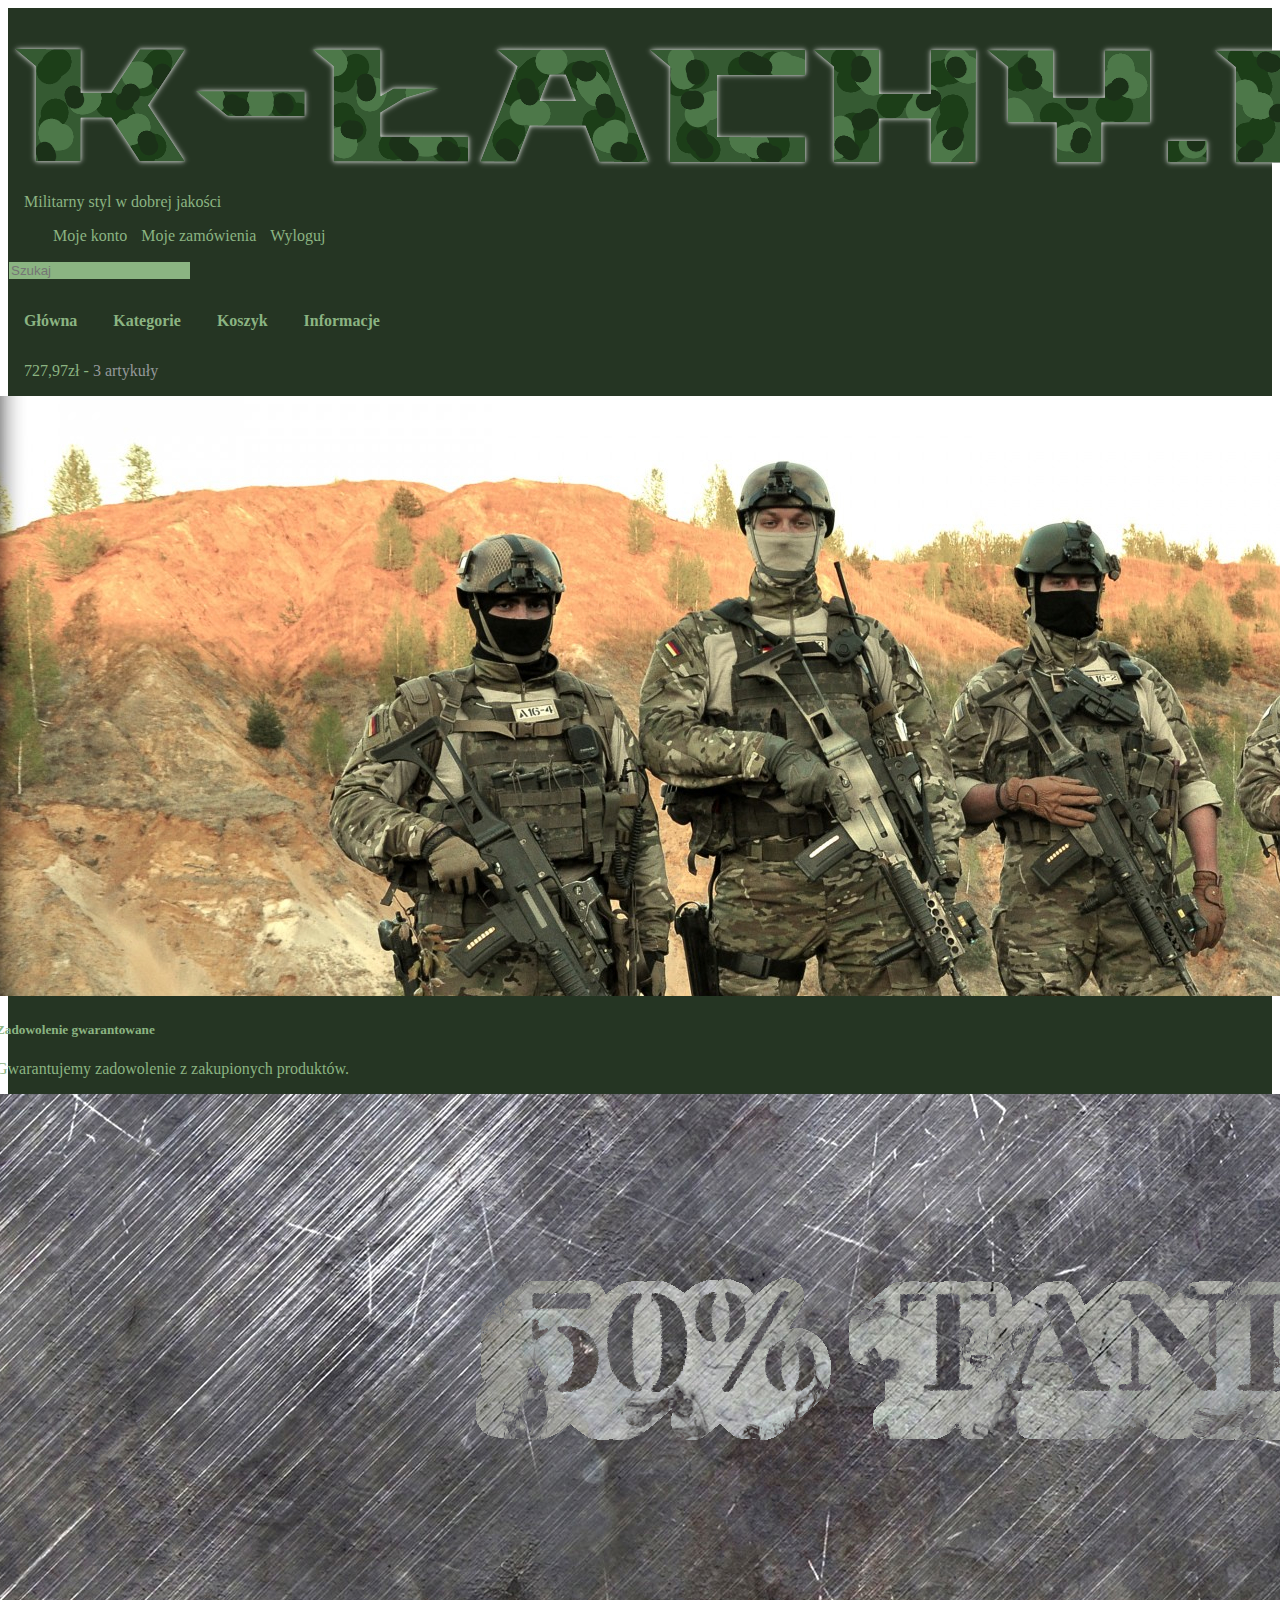
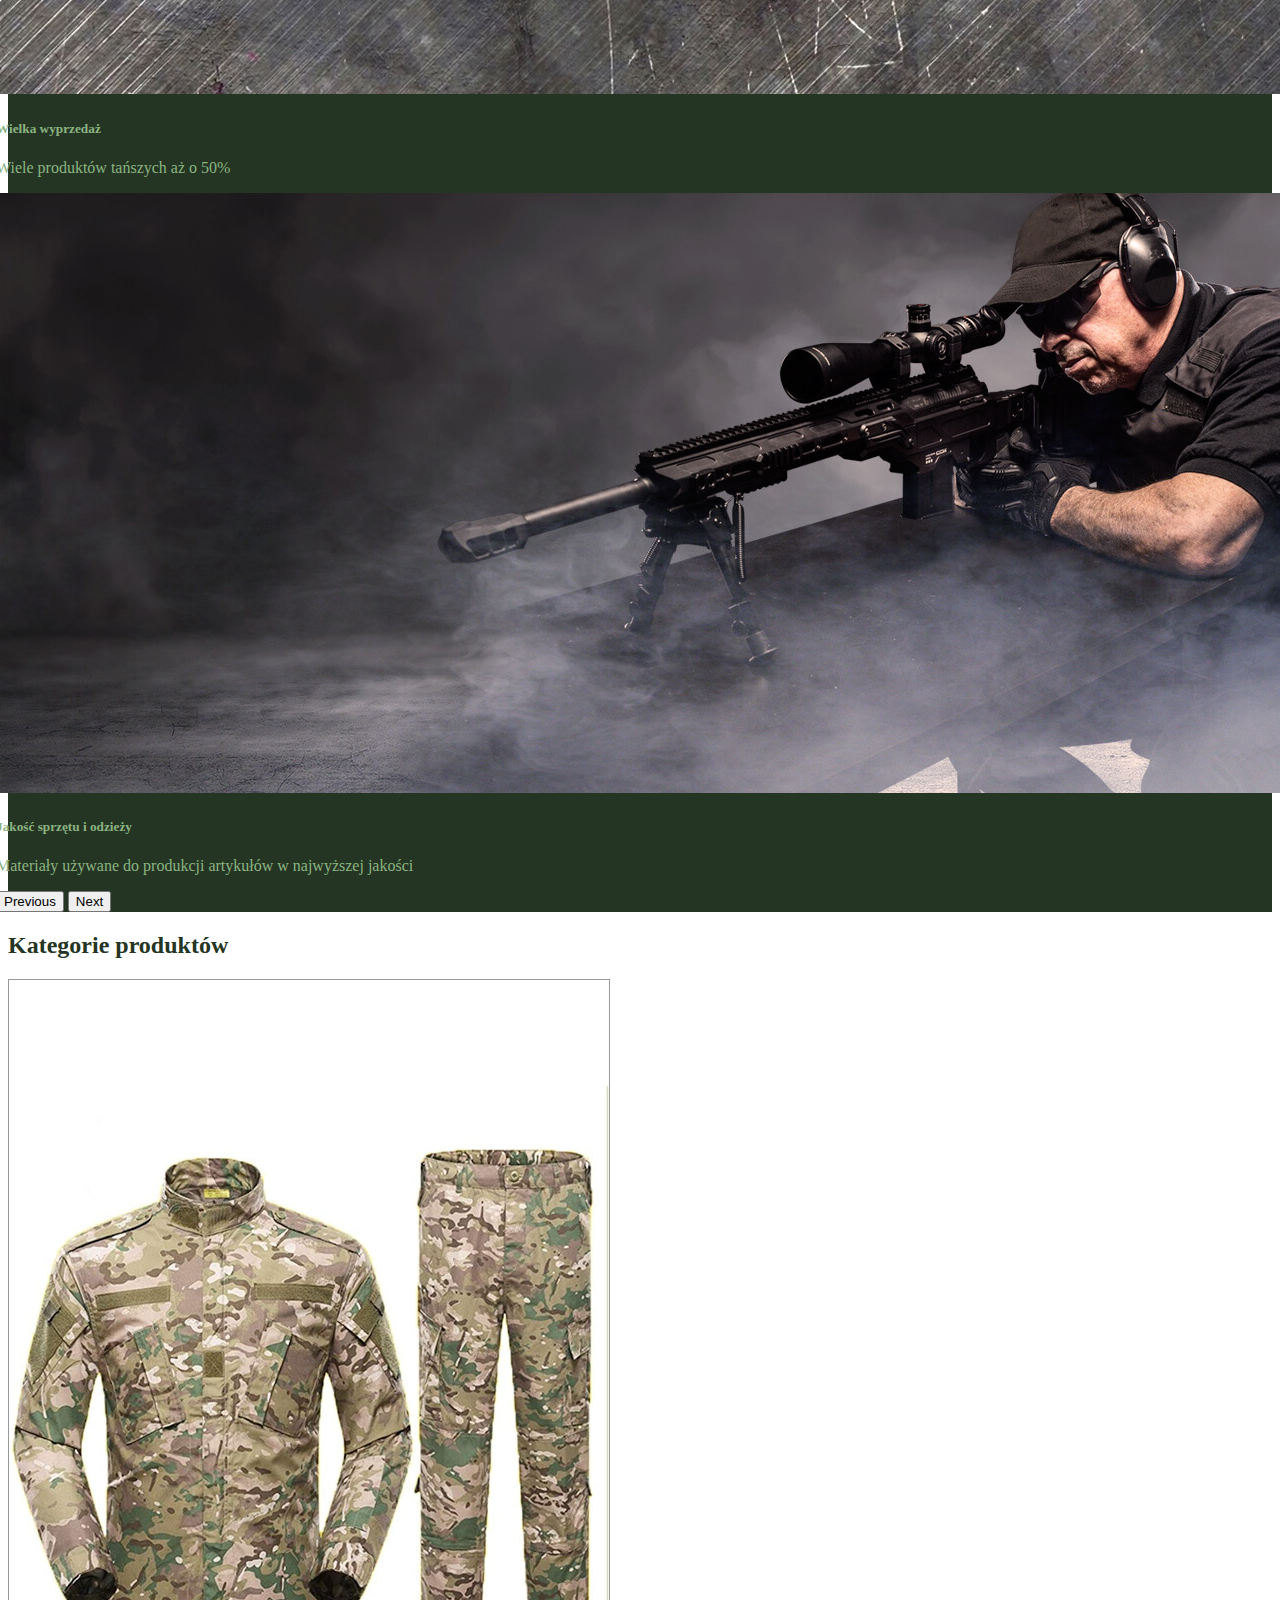
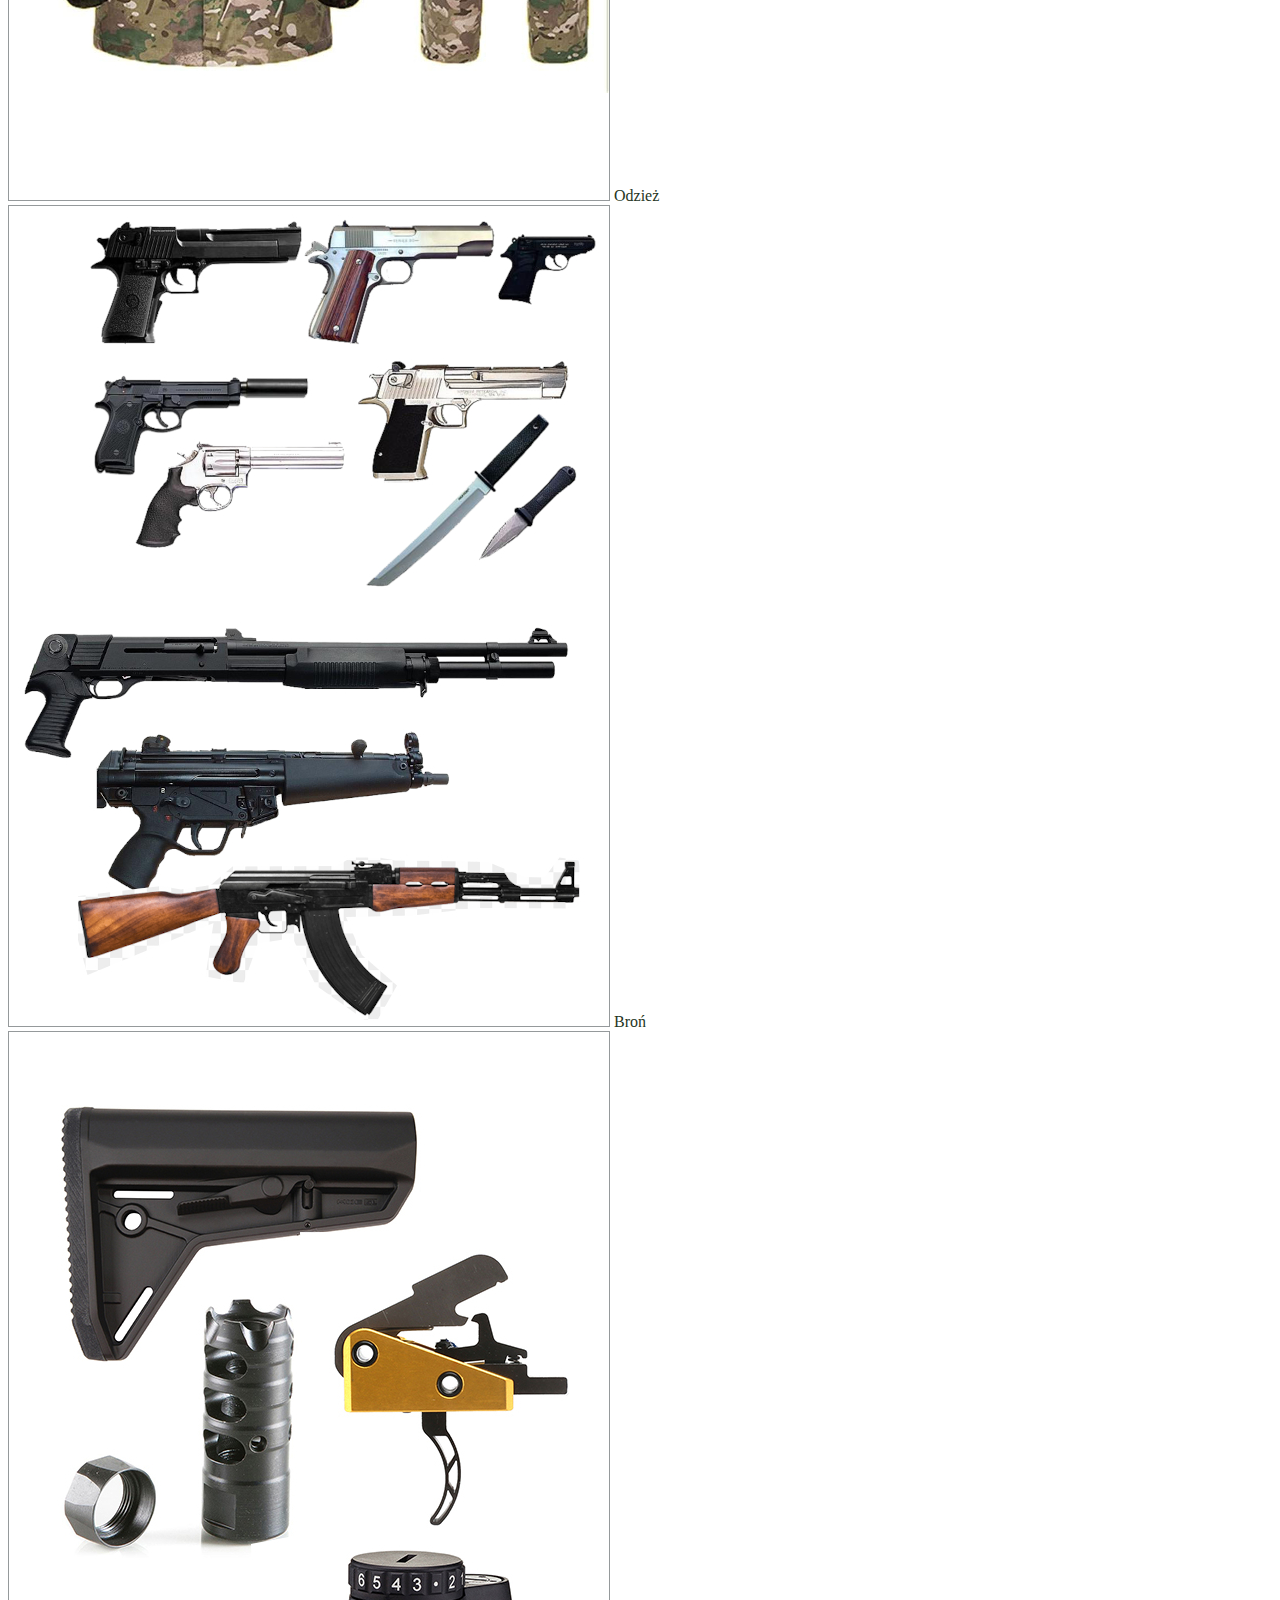
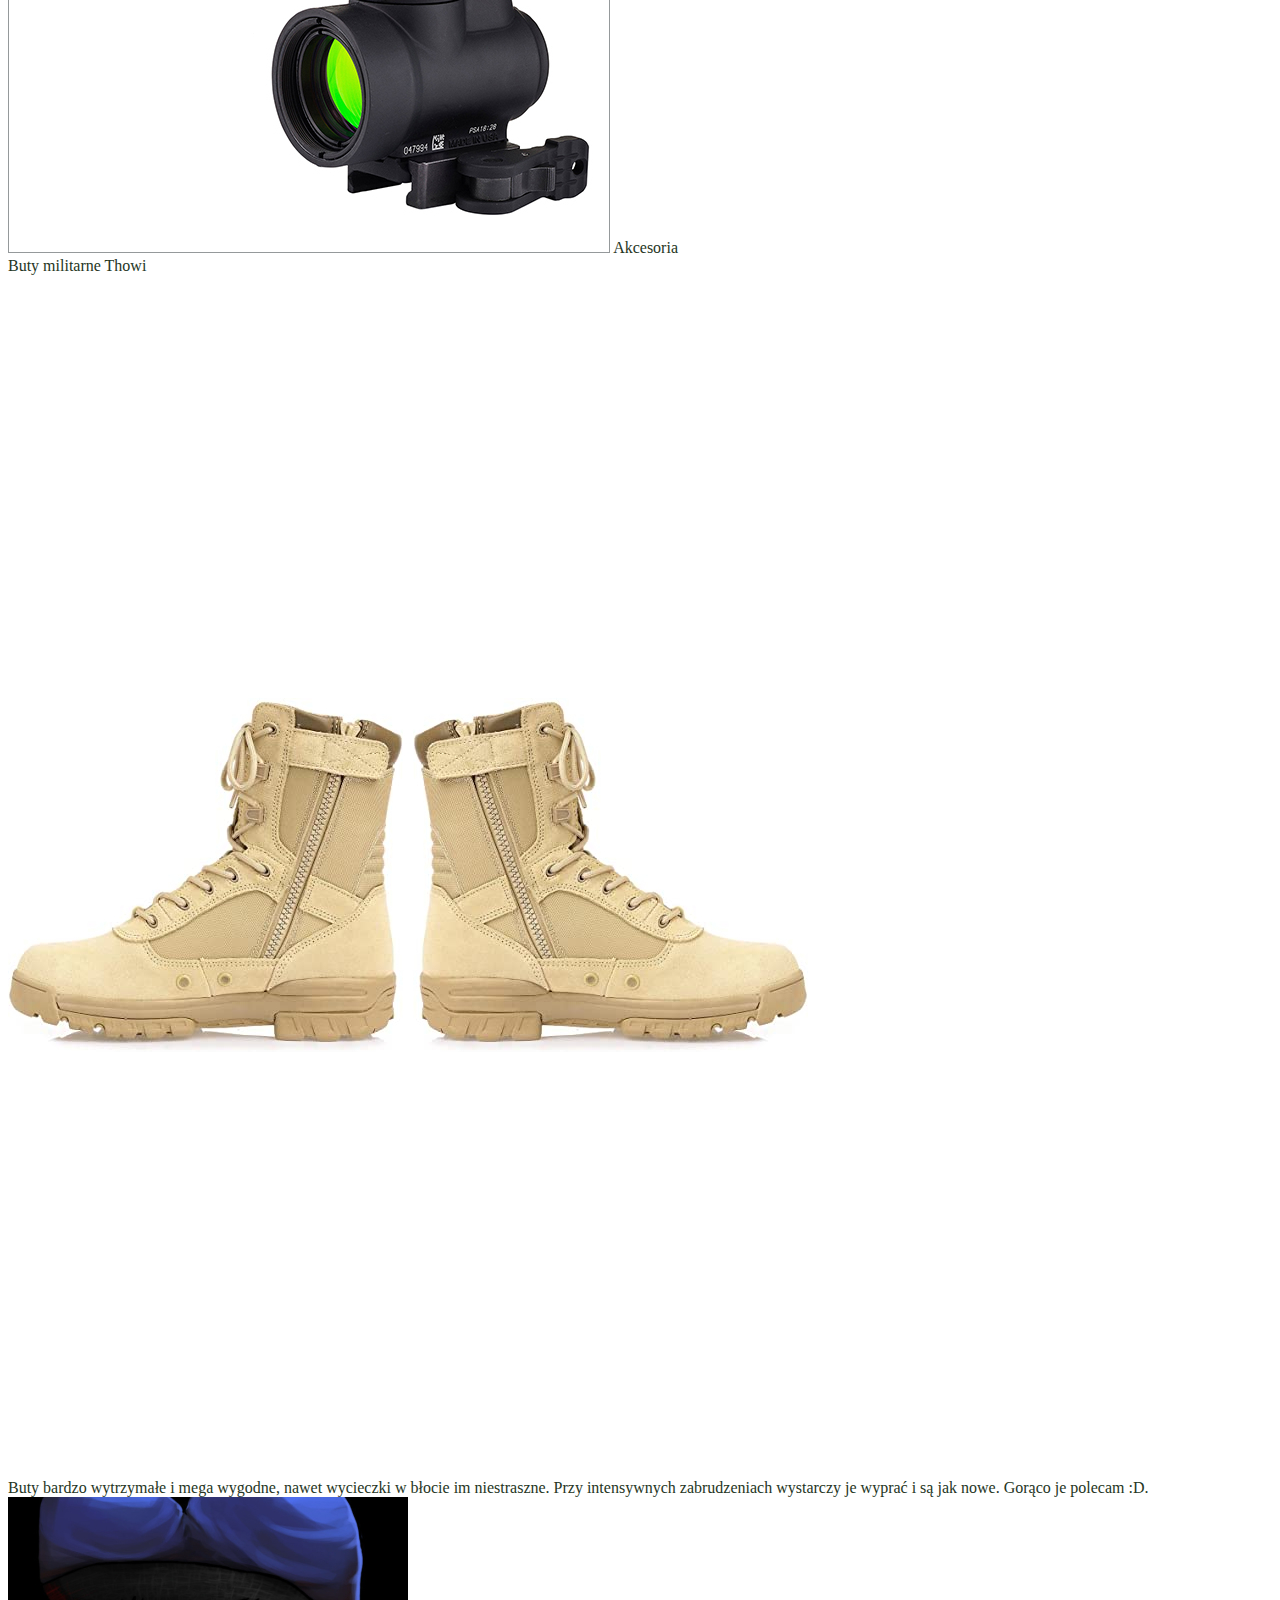
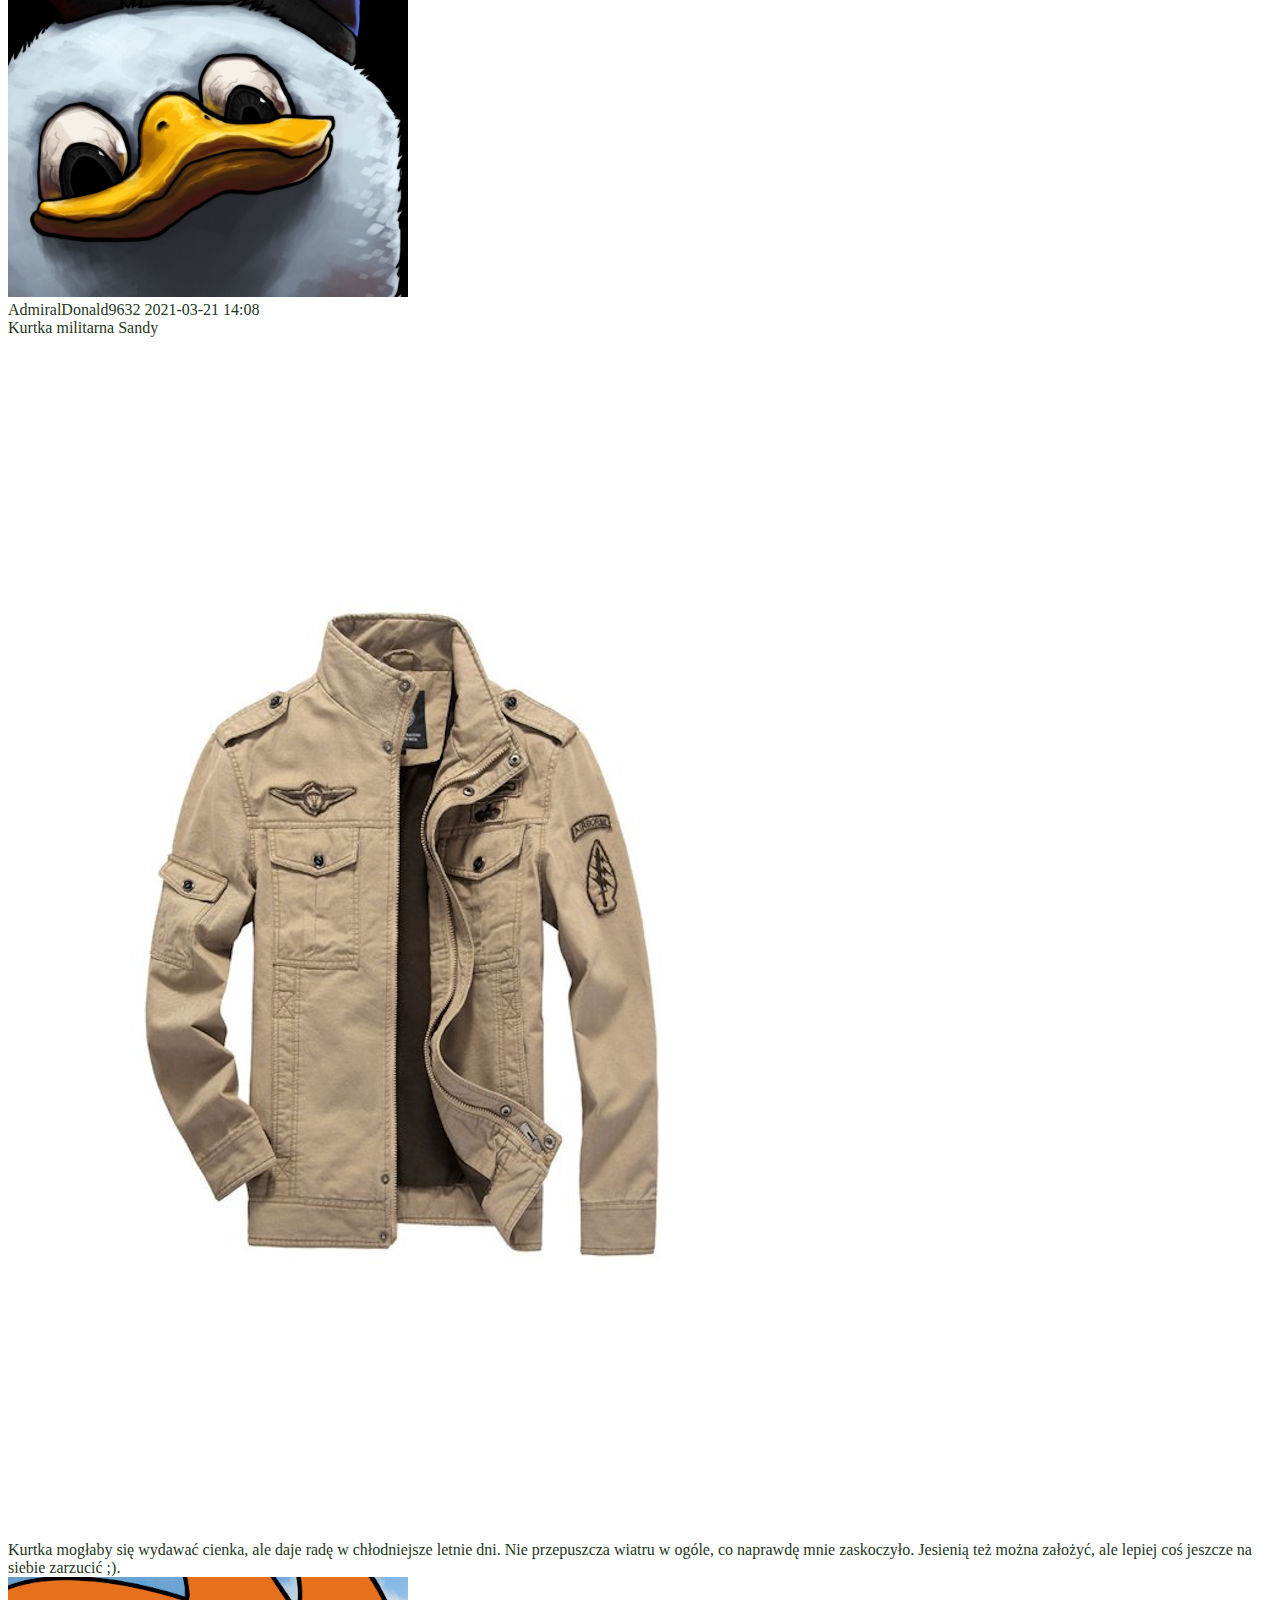
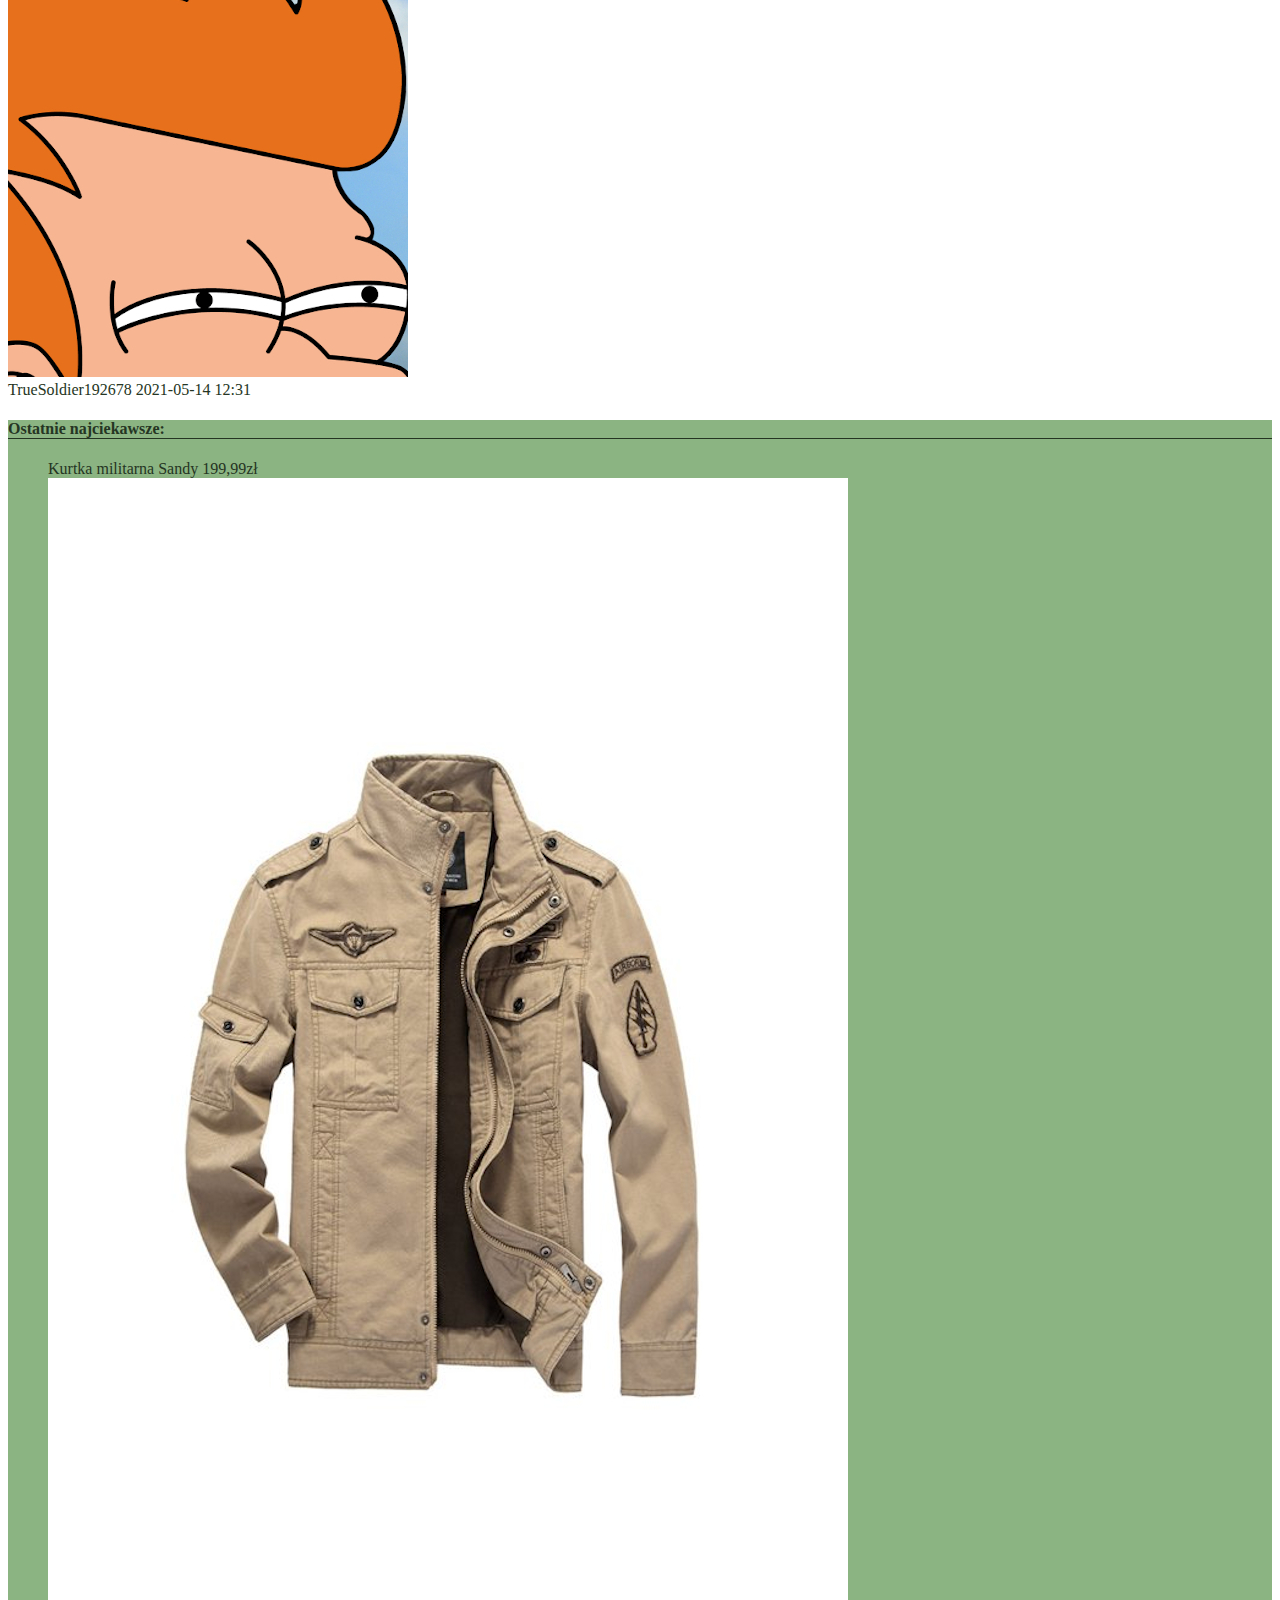
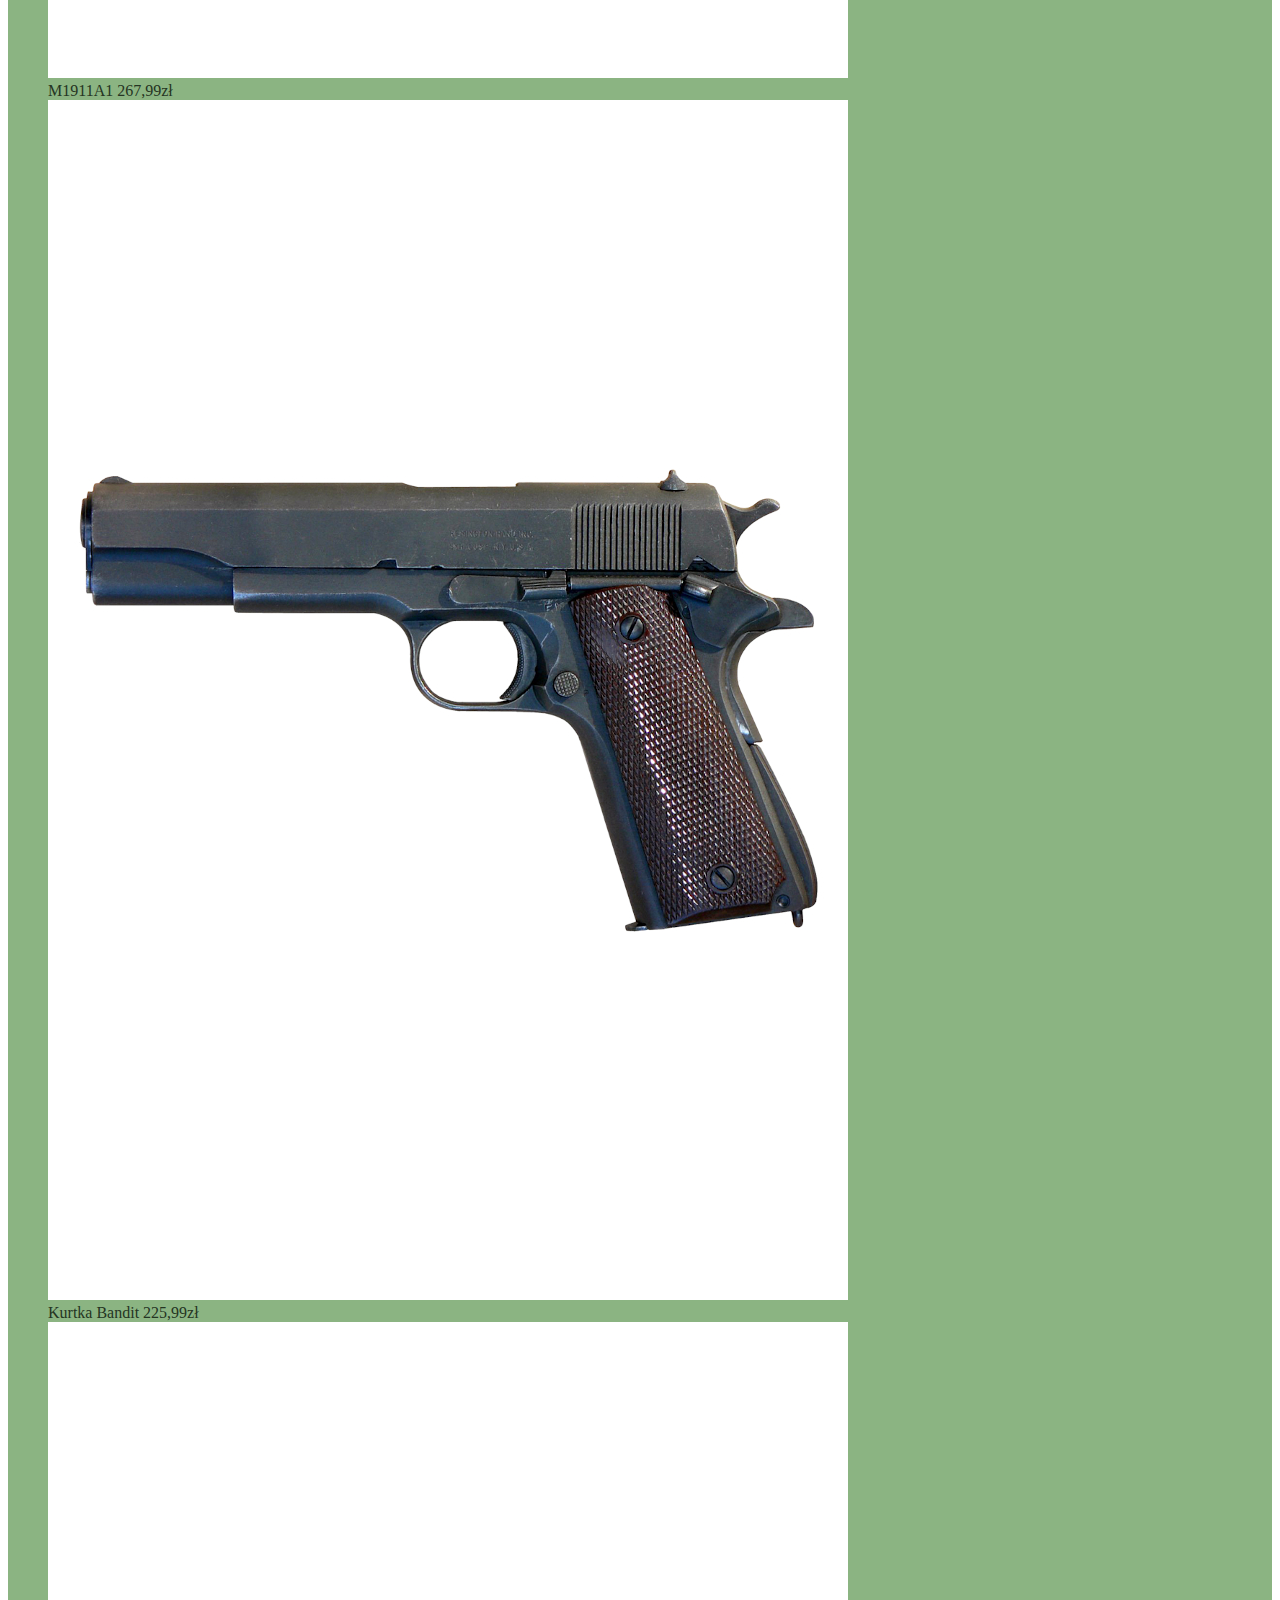
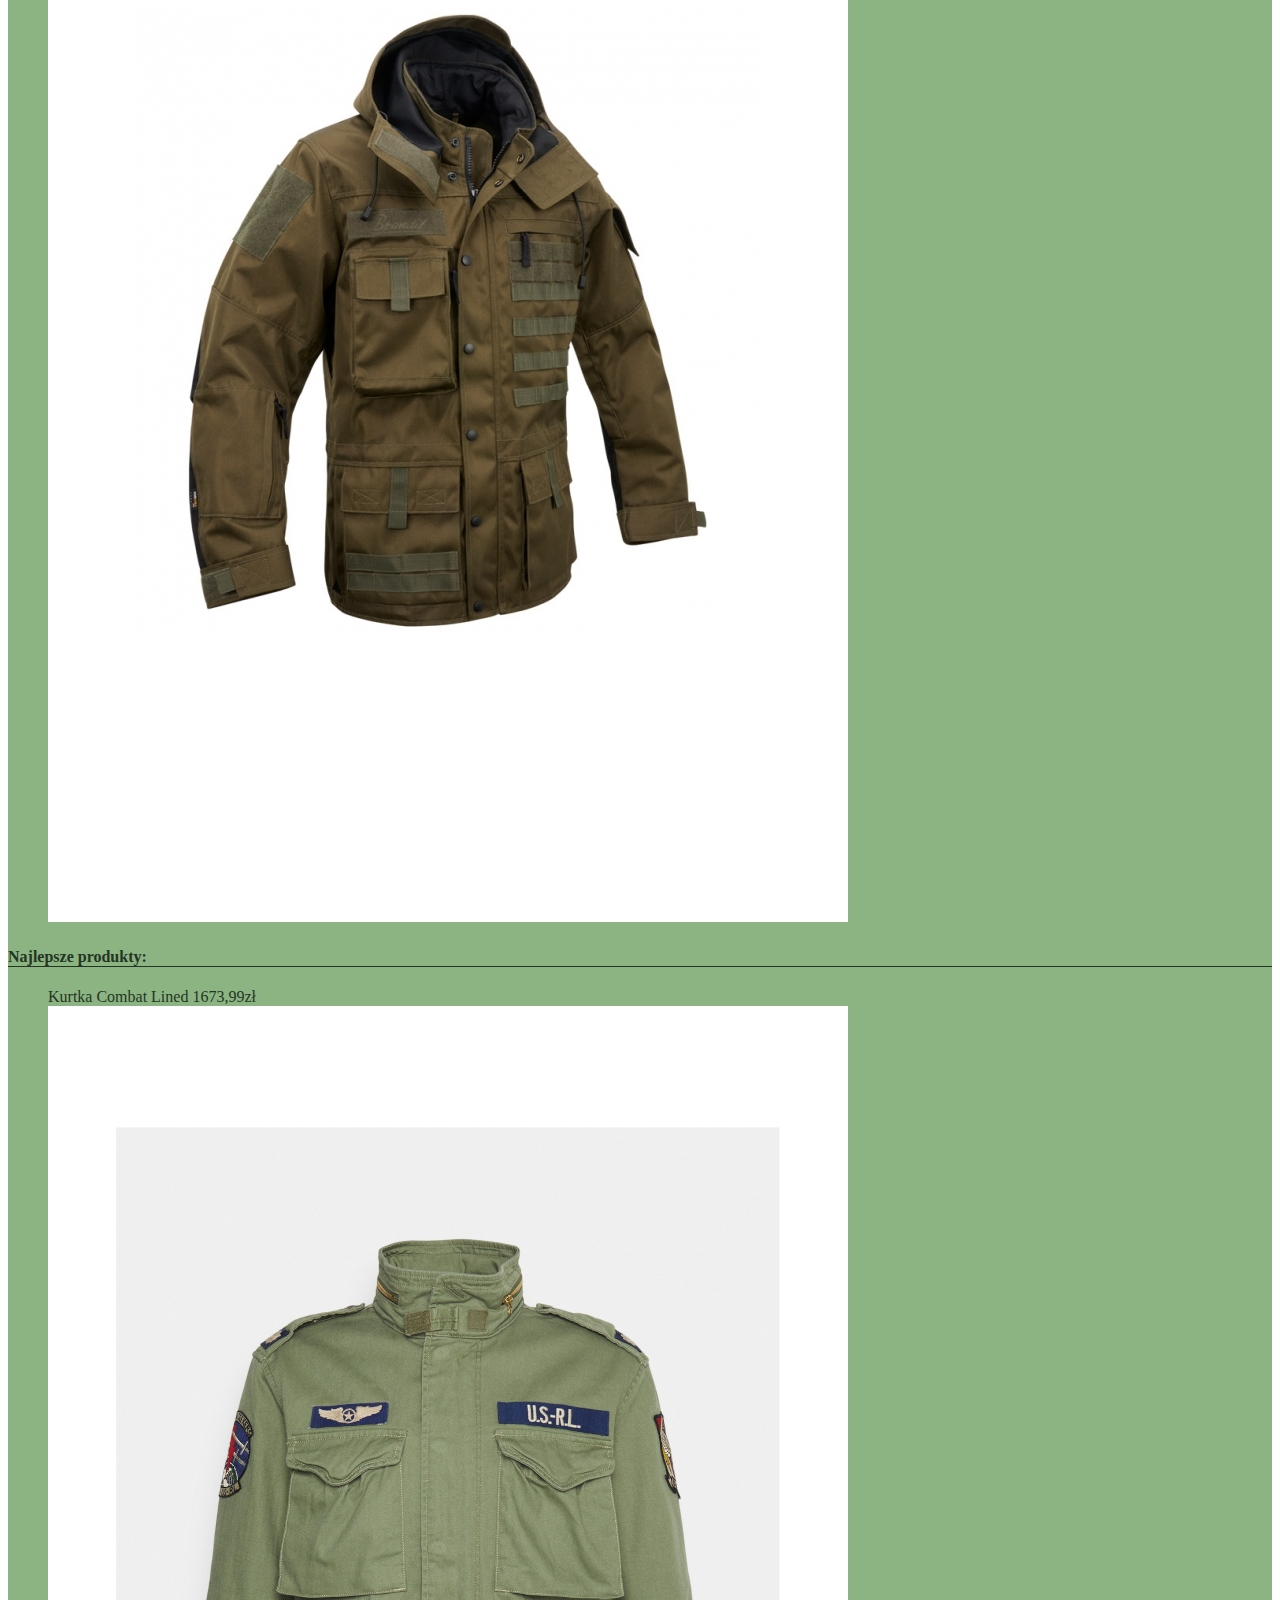
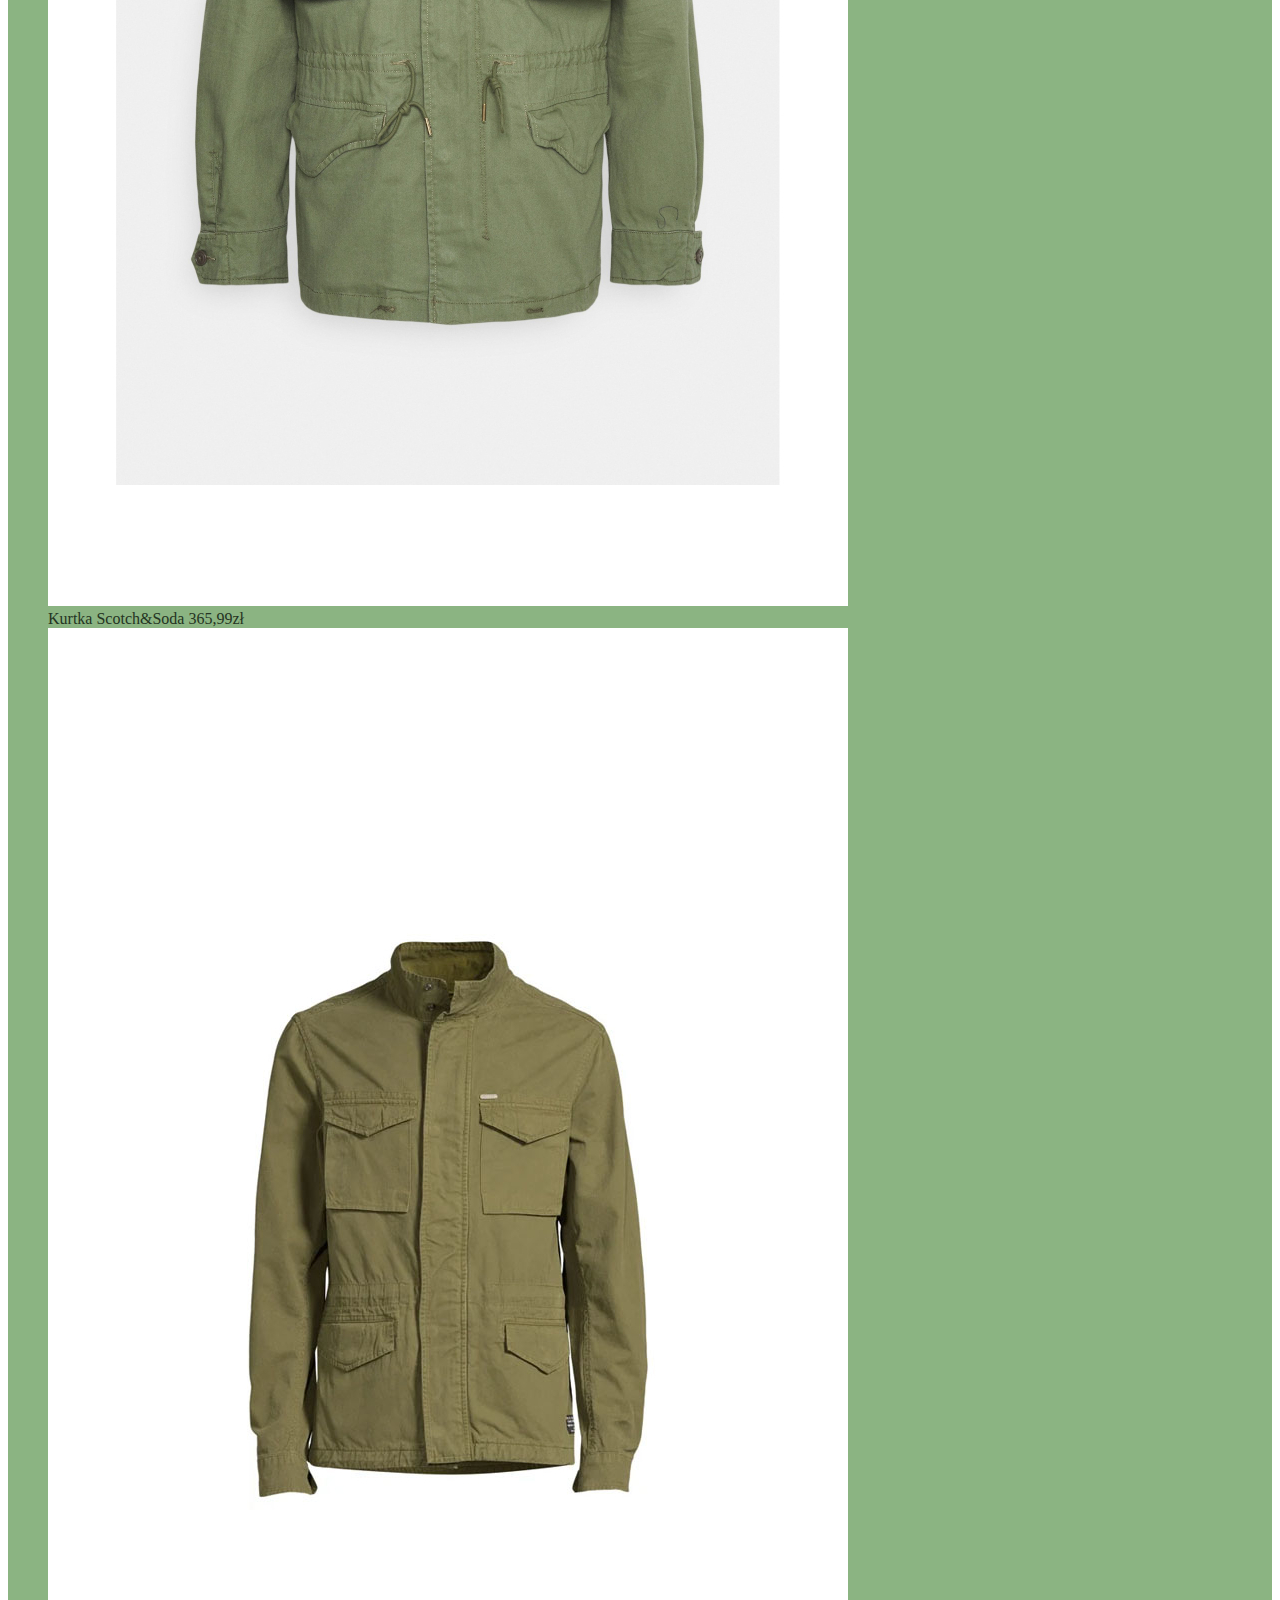
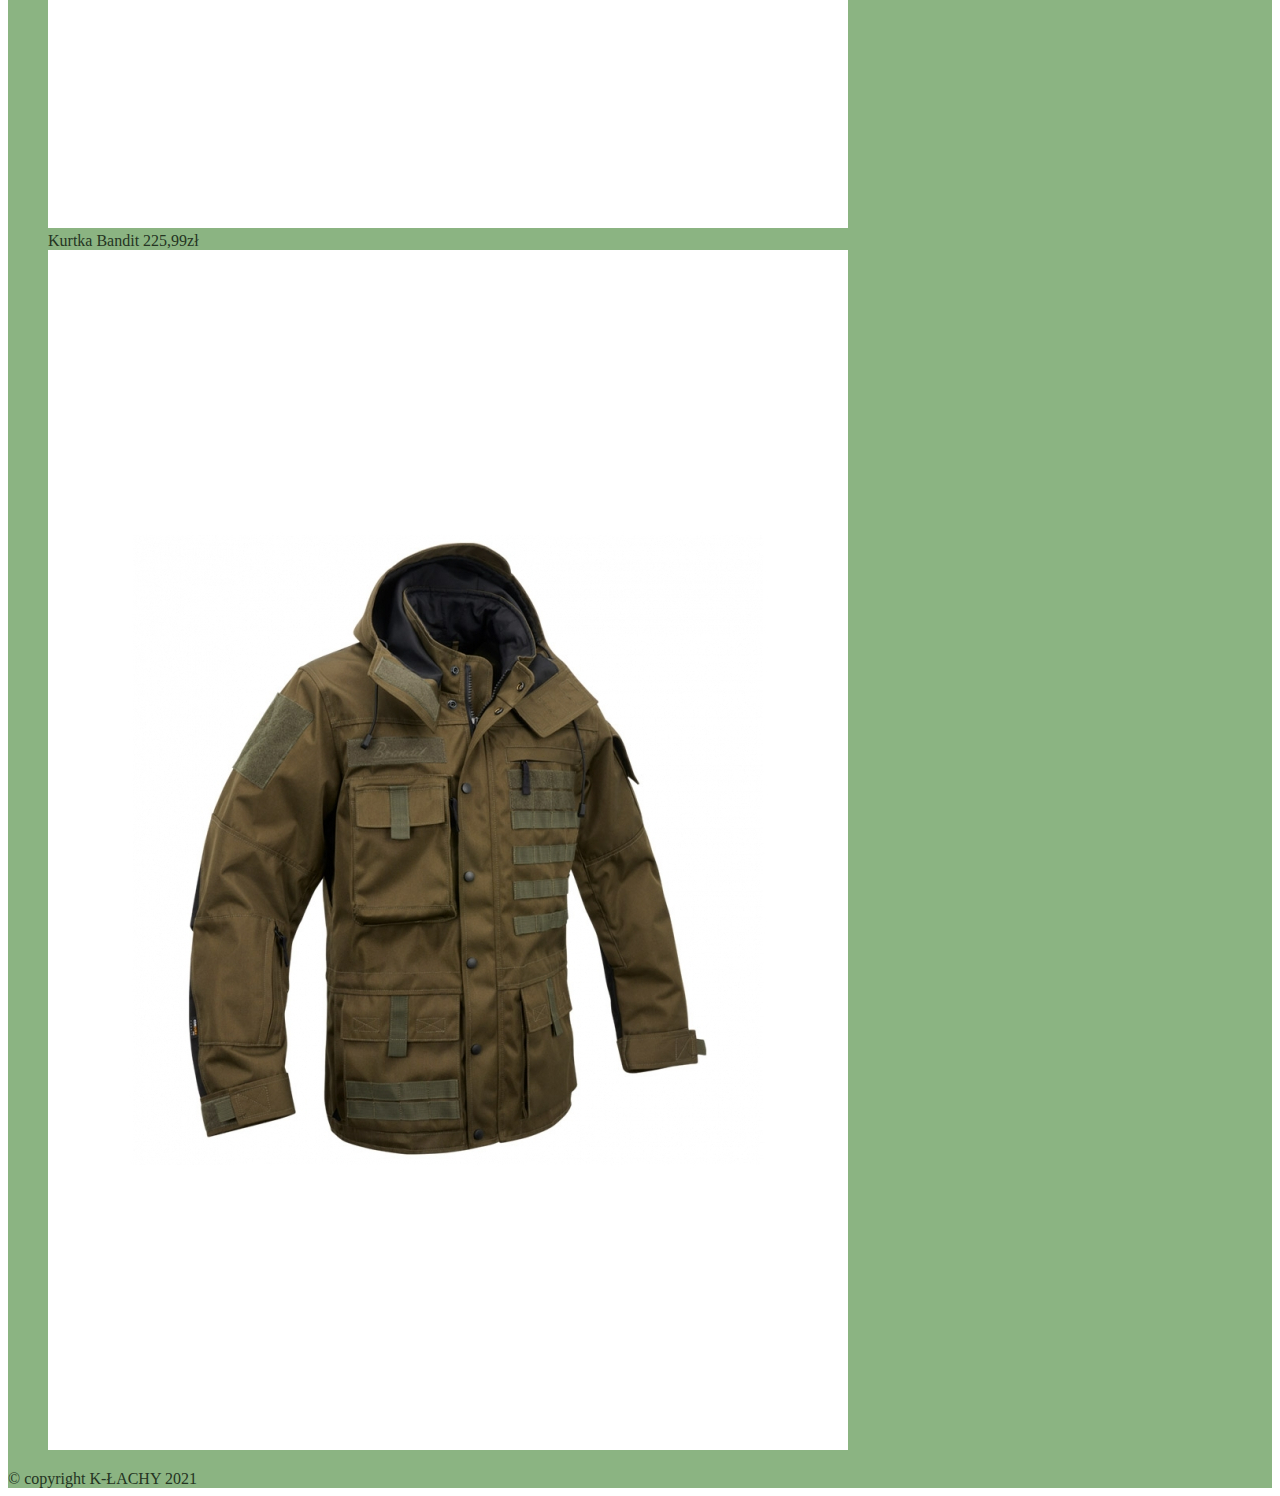
==== index.html @ 0ba8eea9 "Sklep internetowy" ====
<!DOCTYPE html>
<html lang="pl">
<head>
    <meta charset="UTF-8">
    <meta http-equiv="X-UA-Compatible" content="IE=edge">
    <meta name="viewport" content="width=device-width, initial-scale=1.0">
    <title>Strona Główna</title>
    <link href="https://cdn.jsdelivr.net/npm/bootstrap@5.1.3/dist/css/bootstrap.min.css" 
    rel="stylesheet" 
    integrity="sha384-1BmE4kWBq78iYhFldvKuhfTAU6auU8tT94WrHftjDbrCEXSU1oBoqyl2QvZ6jIW3" 
    crossorigin="anonymous">
    <link rel="stylesheet" href="style/style.css">
</head>
<body>
    <header class="container-fluid">
        <div class="row">
            <div class="col">
                <div class="container">
                    <div class="row">
                        <div class="col-lg-5 col-12">
                            <img class="img-fluid" src="media/logo.png" alt="logo">
                            <p class="slogan">Militarny styl w dobrej jakości</p>
                        </div>
                        <div class="col-lg-4 col-12 text-lg-end text-start">
                            <ul class="user-menu mt-2">
                                <li class="menu-item">Moje konto</li>
                                <li class="menu-item">Moje zamówienia</li>
                                <li class="menu-item">Wyloguj</li>
                            </ul>
                        </div>
                        <div class="col-lg-3 col-12"><input class="form-control searchInput" type="text" placeholder="Szukaj">
                        </div>
                    </div>
                    <div class="row mt-3">
                        <nav class="site-nav col-12 text-center text-lg-start col-lg-9">
                            <ul>
                                <li id="navOne" onmouseover="lightOne()" onmouseout="darkOne()"><a id="navBOne" href="index.html">Główna</a></li>
                                <li id="navTwo" onmouseover="lightTwo()" onmouseout="darkTwo()"><a id="navBTwo" href="category.html">Kategorie</a></li>
                                <li id="navThree" onmouseover="lightThree()" onmouseout="darkThree()"><a id="navBThree" href="cart.html">Koszyk</a></li>
                                <li id="navFour" onmouseover="lightFour()" onmouseout="darkFour()"><a id="navBFour" href="info.html">Informacje</a></li>
                            </ul>
                        </nav>
                        <div class="cart col-3 d-lg-flex d-none">
                            727,97zł - <span class="mx-lg-1">3 artykuły</span>
                        </div>
                    </div>
                </div>
            </div>
        </div>
        <div id="myCarousel" class="carousel slide" data-bs-ride="carousel">
            <div class="carousel-inner">
              <div class="carousel-item active">
                <img src="media/iimageo1.jpg" class="d-block w-100" alt="Cimage01">
                <div class="carousel-caption d-none d-md-block">
                    <h5>Zadowolenie gwarantowane</h5>
                    <p>Gwarantujemy zadowolenie z zakupionych produktów.</p>
                  </div>
              </div>
              <div class="carousel-item">
                <img src="media/iimaget1.jpg" class="d-block w-100" alt="Cimage02">
                <div class="carousel-caption d-none d-md-block">
                    <h5>Wielka wyprzedaż</h5>
                    <p>Wiele produktów tańszych aż o 50%</p>
                  </div>
              </div>
              <div class="carousel-item">
                <img src="media/iimagec1.jpg" class="d-block w-100" alt="Cimage03">
                <div class="carousel-caption d-none d-md-block">
                    <h5>Jakość sprzętu i odzieży</h5>
                    <p>Materiały używane do produkcji artykułów w najwyższej jakości</p>
                  </div>
              </div>
            </div>
            <button class="carousel-control-prev" type="button" data-bs-target="#myCarousel" data-bs-slide="prev">
              <span class="carousel-control-prev-icon" aria-hidden="true"></span>
              <span class="visually-hidden">Previous</span>
            </button>
            <button class="carousel-control-next" type="button" data-bs-target="#myCarousel" data-bs-slide="next">
              <span class="carousel-control-next-icon" aria-hidden="true"></span>
              <span class="visually-hidden">Next</span>
            </button>
          </div>
    </header>
    <main class="container">
        <div class="row my-5">
            <div class="col-12 text-center">
                <h2>Kategorie produktów</h2>
            </div>
        </div>
        <div class="row gx-5">
            <div class="col-4 p-lg-5 p-2">
                <a href="category.html">
                <img class="img-fluid catgry" src="media/categorya1.jpg" alt="catImg1">
                <span class="category-name d-block text-center my-3 fw-bold">Odzież</span>
            </a>
            </div>
            <div class="col-4 p-lg-5 p-2">
                <a href="category.html">
                <img class="img-fluid catgry" src="media/categoryb1.jpg" alt="catImg2">
                <span class="category-name d-block text-center my-3 fw-bold">Broń</span>
            </a>
            </div>
            <div class="col-4 p-lg-5 p-2">
                <a href="category.html">
                <img class="img-fluid catgry" src="media/categoryc1.jpg" alt="catImg3">
                <span class="category-name d-block text-center my-3 fw-bold">Akcesoria</span>
            </a>
            </div>
        </div>
        <div class="row reviews mt-3">
            <div class="col-lg-6 p-lg-5 p-3 col-12">
                <div class="row p-3">
                    <div class="col-lg-10 col-9 pt-lg-0 pt-5">
                        <span class="product-name fw-bold">
                            Buty militarne Thowi
                        </span>
                    </div>
                    <div class="col-lg-2 col-3">
                        <img src="media/product-imagec1.jpg" alt="proImg1" class="img-fluid">
                    </div>
                </div>
                <div class="row">
                    <div class="col">
                        Buty bardzo wytrzymałe i mega wygodne, nawet wycieczki w błocie im niestraszne. Przy intensywnych zabrudzeniach wystarczy je wyprać i są jak nowe. Gorąco je polecam :D.
                    </div>
                </div>
                <div class="row mt-3">
                    <div class="col-2">
                        <img src="media/avatara.jpg" alt="AvImg1" class="img-fluid">
                    </div>
                    <div class="col-10">
                        <span class="customer-name fw-bold d-block">
                            AdmiralDonald9632
                        </span>
                        <span class="order-date d-block small">2021-03-21 14:08</span>
                    </div>
                </div>
            </div>
            <div class="col-lg-6 p-lg-5 p-3 col-12">
                <div class="row p-3">
                    <div class="col-lg-10 col-9 pt-lg-0 pt-5">
                        <span class="product-name fw-bold">
                            Kurtka militarna Sandy
                        </span>
                    </div>
                    <div class="col-lg-2 col-3">
                        <img src="media/product-imagec2.jpg" alt="proImg3" class="img-fluid">
                    </div>
                </div>
                <div class="row">
                    <div class="col">
                        Kurtka mogłaby się wydawać cienka, ale daje radę w chłodniejsze letnie dni. Nie przepuszcza wiatru w ogóle, co naprawdę mnie zaskoczyło. Jesienią też można założyć, ale lepiej coś jeszcze na siebie zarzucić ;).
                    </div>
                </div>
                <div class="row mt-3">
                    <div class="col-2">
                        <img src="media/avatarb.jpg" alt="AvImg2" class="img-fluid">
                    </div>
                    <div class="col-10">
                        <span class="customer-name fw-bold d-block">
                            TrueSoldier192678
                        </span>
                        <span class="order-date d-block small">2021-05-14 12:31</span>
                    </div>
                </div>
            </div>
        </div>
    </main>
    <footer class="container-fluid">
        <div class="row">
            <div class="col">
                <div class="container mt-5">
                    <div class="row">
                        <div class="col-lg-6 col-12 footer-info">
                            <h4 class="pb-3 gline text-lg-start text-center">Ostatnie najciekawsze:</h4>
                            <ul>
                                <li>
                                    <a href="product.html">
                                        <div class="row my-3">
                                            <div class="col-10">
                                                <span class="mx-2 product-name d-block fw-bold pt-lg-5">Kurtka militarna Sandy</span>
                                                <span class="mx-2 product-price d-block text-end">199,99zł</span>
                                            </div>
                                            <div class="col-2">
                                                <img class="img-fluid" src="media/product-imagec2.jpg" alt="proImg4">
                                            </div>
                                        </div>
                                    </a>
                                </li>
                                <li>
                                    <a href="product.html">
                                        <div class="row my-3">
                                            <div class="col-10">
                                                <span class="mx-2 product-name d-block fw-bold pt-lg-5">M1911A1</span>
                                                <span class="mx-2 product-price d-block text-end">267,99zł</span>
                                            </div>
                                            <div class="col-2">
                                                <img class="img-fluid" src="media/product-image3.jpg" alt="proImg5">
                                            </div>
                                        </div>
                                    </a>
                                </li>
                                <li>
                                    <a href="product.html">
                                        <div class="row my-3">
                                            <div class="col-10">
                                                <span class="mx-2 product-name d-block fw-bold pt-lg-5">Kurtka Bandit</span>
                                                <span class="mx-2 product-price d-block text-end">225,99zł</span>
                                            </div>
                                            <div class="col-2">
                                                <img class="img-fluid" src="media/product-imagec3.jpg" alt="proImg6">
                                            </div>
                                        </div>
                                    </a>
                                </li>
                            </ul>
                        </div>
                        <div class="col-lg-6 col-12 footer-info">
                            <h4 class="pb-3 gline text-lg-start text-center">Najlepsze produkty:</h4>
                            <ul>
                                <li>
                                    <a href="product.html">
                                        <div class="row my-3">
                                            <div class="col-10">
                                                <span class="mx-2 product-name d-block fw-bold pt-lg-5">Kurtka Combat Lined</span>
                                                <span class="mx-2 product-price d-block text-end">1673,99zł</span>
                                            </div>
                                            <div class="col-2">
                                                <img class="img-fluid" src="media/product-imagec5.jpg" alt="proImg7">
                                            </div>
                                        </div>
                                    </a>
                                </li>
                                <li>
                                    <a href="product.html">
                                        <div class="row my-3">
                                            <div class="col-10">
                                                <span class="mx-2 product-name d-block fw-bold pt-lg-5">Kurtka Scotch&amp;Soda</span>
                                                <span class="mx-2 product-price d-block text-end">365,99zł</span>
                                            </div>
                                            <div class="col-2">
                                                <img class="img-fluid" src="media/product-imagec6.jpg" alt="proImg8">
                                            </div>
                                        </div>
                                    </a>
                                </li>
                                <li>
                                    <a href="product.html">
                                        <div class="row my-3">
                                            <div class="col-10">
                                                <span class="mx-2 product-name d-block fw-bold pt-lg-5">Kurtka Bandit</span>
                                                <span class="mx-2 product-price d-block text-end">225,99zł</span>
                                            </div>
                                            <div class="col-2">
                                                <img class="img-fluid" src="media/product-imagec3.jpg" alt="proImg9">
                                            </div>
                                        </div>
                                    </a>
                                </li>
                            </ul>
                        </div>
                    </div>
                    <div class="row mt-5 text-center mb-3">
                        <div class="col-12">
                            &copy; copyright K-ŁACHY 2021
                        </div>
                        
                    </div>
                </div>
            </div>
        </div>
    </footer>
    <script src="https://cdn.jsdelivr.net/npm/bootstrap@5.1.3/dist/js/bootstrap.bundle.min.js" 
    integrity="sha384-ka7Sk0Gln4gmtz2MlQnikT1wXgYsOg+OMhuP+IlRH9sENBO0LRn5q+8nbTov4+1p" 
    crossorigin="anonymous">
    </script>
    <script>
        function lightOne() {
            document.getElementById('navBOne').style.color = "#253523";
        }
        function lightTwo() {
            document.getElementById('navBTwo').style.color = "#253523";
        }
        function lightThree() {
            document.getElementById('navBThree').style.color = "#253523";
        }
        function lightFour() {
            document.getElementById('navBFour').style.color = "#253523";
        }
         function darkOne() {
            document.getElementById('navBOne').style.color = "#8bb482";
        }
        function darkTwo() {
            document.getElementById('navBTwo').style.color = "#8bb482";
        }
        function darkThree() {
            document.getElementById('navBThree').style.color = "#8bb482";
        }
        function darkFour() {
            document.getElementById('navBFour').style.color = "#8bb482";
        }
    </script>
</body>
</html>
---- style/style.css ----
:root {
    --light-green: #8bb482;
    --dark-green: #253523;
    --item-grey: #95999b;
}
body {
    color:var(--dark-green);
}

p.slogan {
    padding-left: 1em;
}

input.searchInput {
    background-color: var(--light-green);
    border: 1px solid var(--dark-green);
    color: var(--dark-green);
}

a, a:hover, a:active {
    text-decoration: none;
    color: var(--dark-green);
}

.menu-item {
    cursor: pointer;
}

header {
    background-color: var(--dark-green);
    color: var(--light-green);
    padding-top: 2em;
}

header.container-fluid > .row .col-3 img {
    height: 70px;
    width: 500px;
}

ul.user-menu {
    list-style-type: none;
}

ul.user-menu > li {
    display: inline-block;
    padding: 0 5px;
}

nav {
    font-weight: 600;
}

nav.site-nav > ul {
    list-style-type: none;
    padding-left: 0;
    margin-bottom: 0;
}

nav.site-nav > ul > li {
    display: inline-block;
    padding: 1em;
}

nav.site-nav > ul > li > a {
    color: var(--light-green);
}

nav.site-nav > ul > li:hover {
    background-color: var(--light-green);
    color: var(--dark-green);
}

.cart {
    padding: 1em;
}

.cart > span {
    color: var(--item-grey);
}

div#myCarousel {
    margin-left: calc(-1 * var(--bs-gutter-x,.75rem));
    margin-right: calc(-1 * var(--bs-gutter-x,.75rem));
}

div.breadcrumbs {
    font-size: 0.8em;
    color: var(--dark-green);
}

.product-tile {
    border: 1px solid transparent;
    padding-top: calc(var(--bs-gutter-x) * .5);
    padding-bottom: calc(var(--bs-gutter-x) * .5);
}

.product-tile:hover {
    border: 1px solid var(--light-green);
}

main h2.product-name {
    font-size: 1.5em;
}

div#sidebar-cart ul {
    list-style-type: none;
    padding-left: 0;
}

div.mobile-cart {
    position: fixed;
    bottom: 15px;
    right: 10px;
}
div.mobile-cart > a > img {
    width: 92px;
}

img.catgry {
    border: 1px solid #95999b;
}

div.product-full-dsc > div:first-of-type ul {
    list-style-type: none;
    padding-left: 0;
}
div.product-full-dsc > div:first-of-type ul li {
    padding: 1em;
}
footer {
    background-color: var(--light-green);
}
div.footer-info > ul {
    list-style-type: none;
}
.btn-dark {
    background-color: var(--dark-green);
    border-color: var(--dark-green);
}
.btn-dark:hover {
    background-color: #131d11;
    border-color: #131d11;
}
.btn-danger {
    background-color: #7c222b;
    border-color: #6a1c24;
}
.btn-danger:hover {
    background-color: #5f1920;
    border-color: #3d1015;
}
.btn-success {
    background-color: var(--light-green);
    border-color: var(--light-green);
    color: #000;
}
.btn-success:hover {
    background-color: #75976d;
    border-color: #75976d;
    color: #000;
}
.product-name {
    white-space: nowrap;
    overflow: hidden;
}
.gline {
    border-bottom: 1px solid var(--dark-green);
}
.cart-item {
    padding: 1em 0;
    background-color: rgba(37, 53, 35,0.2);
}

.main-info {
    min-height: 567px;
}
@media screen and (max-width: 800px) {
    nav.site-nav > ul > li {
        display: block;
    }
}
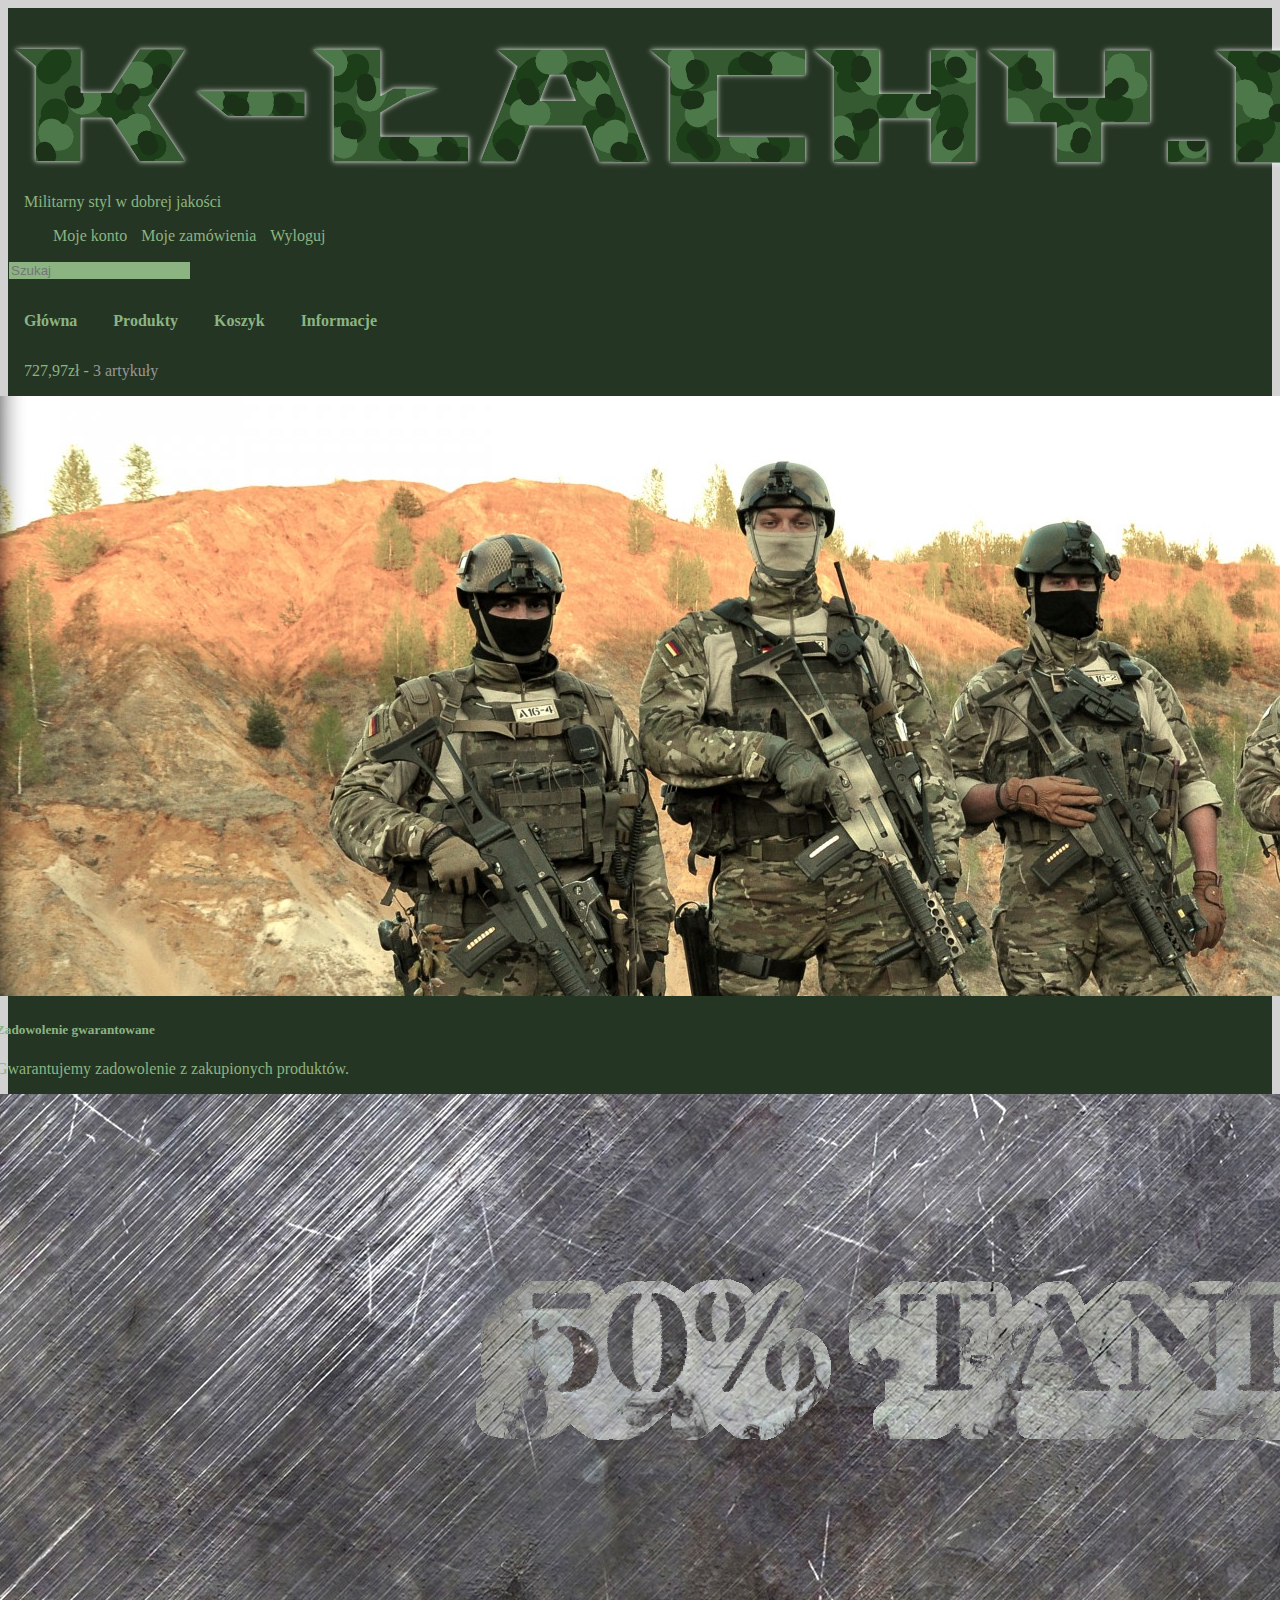
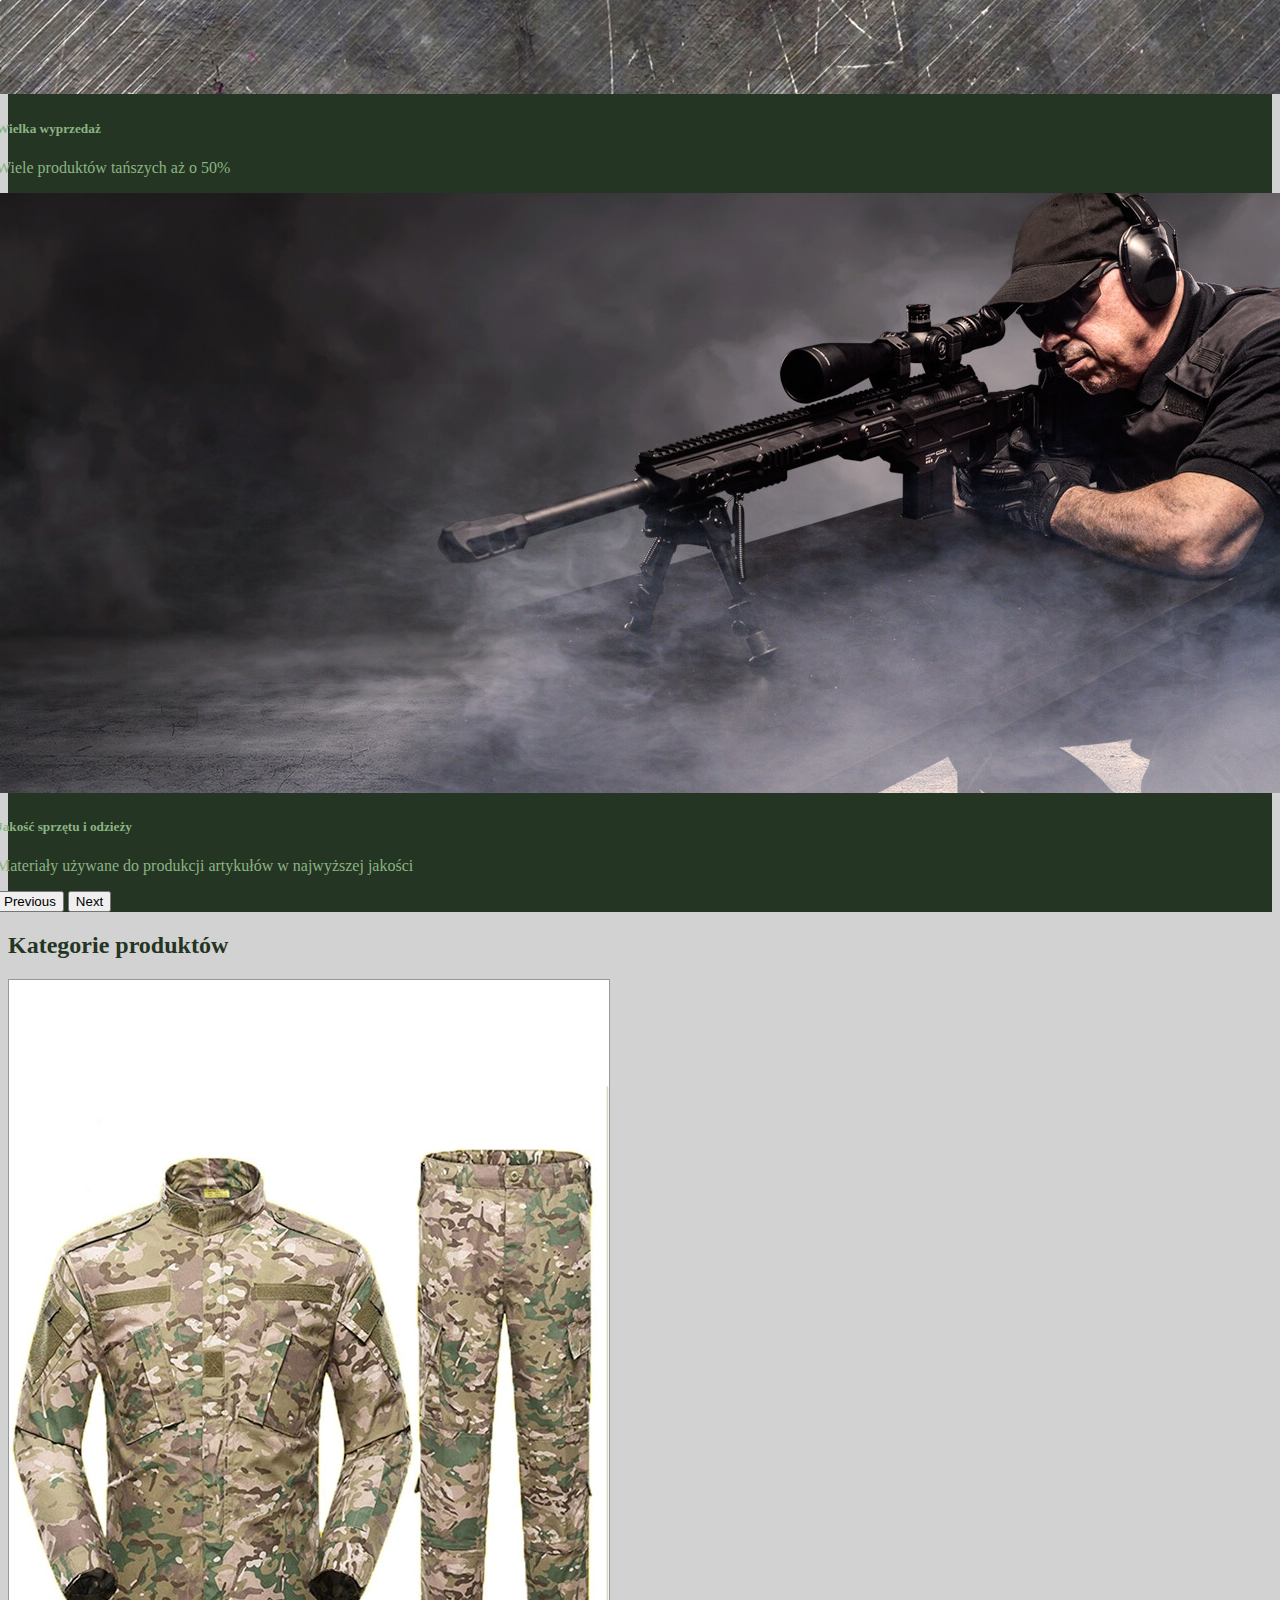
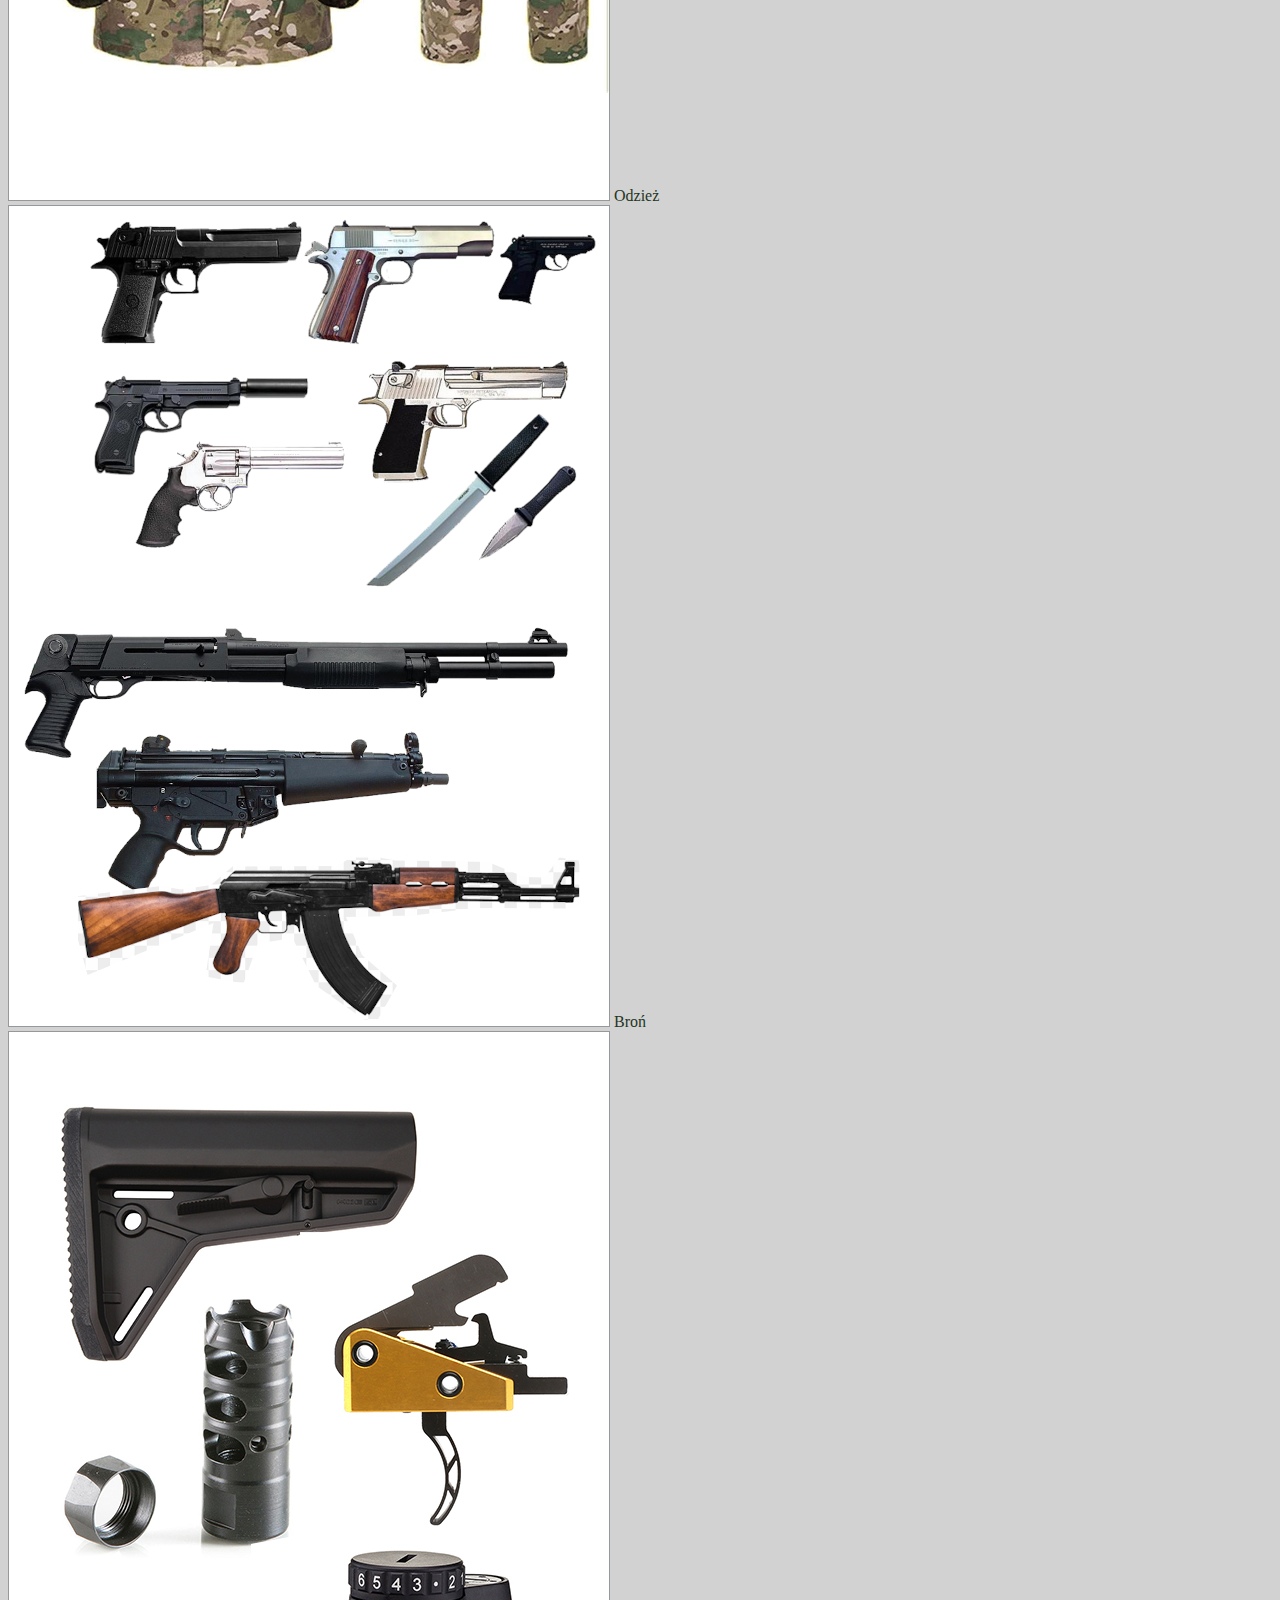
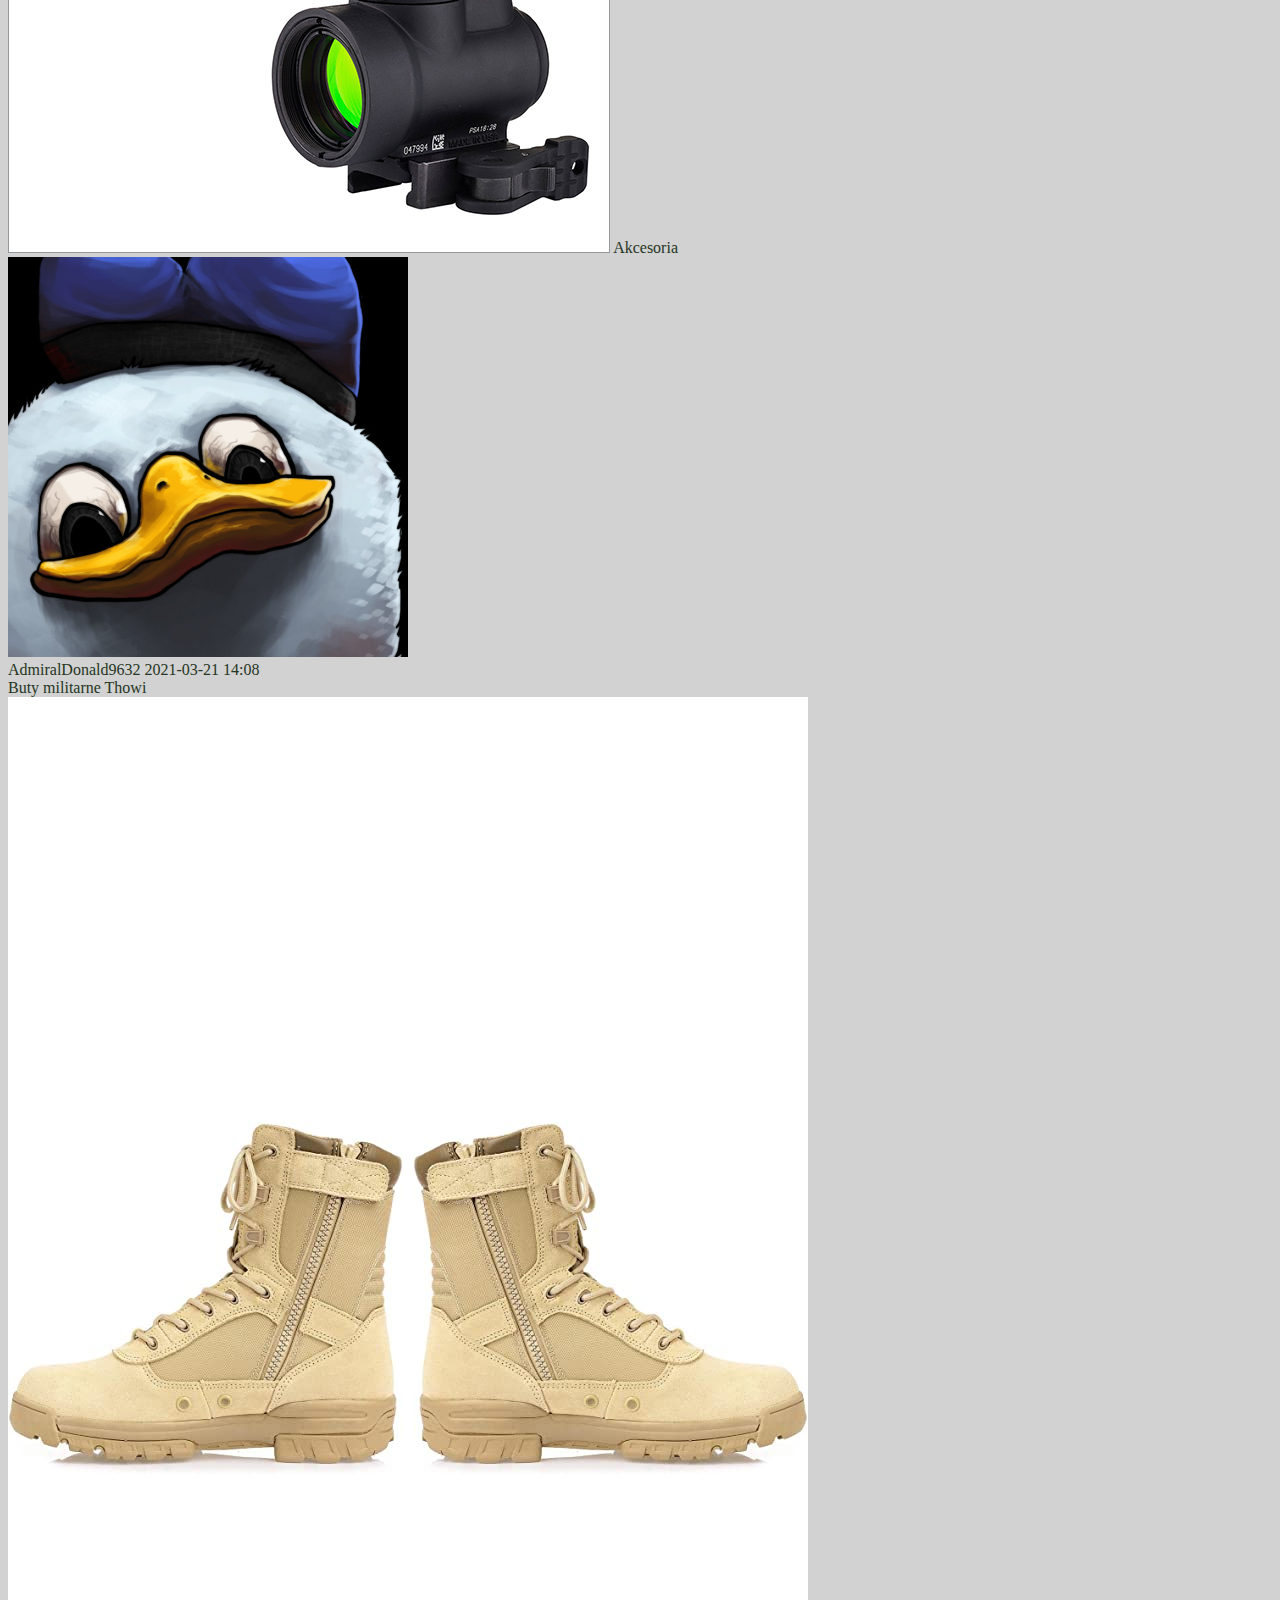
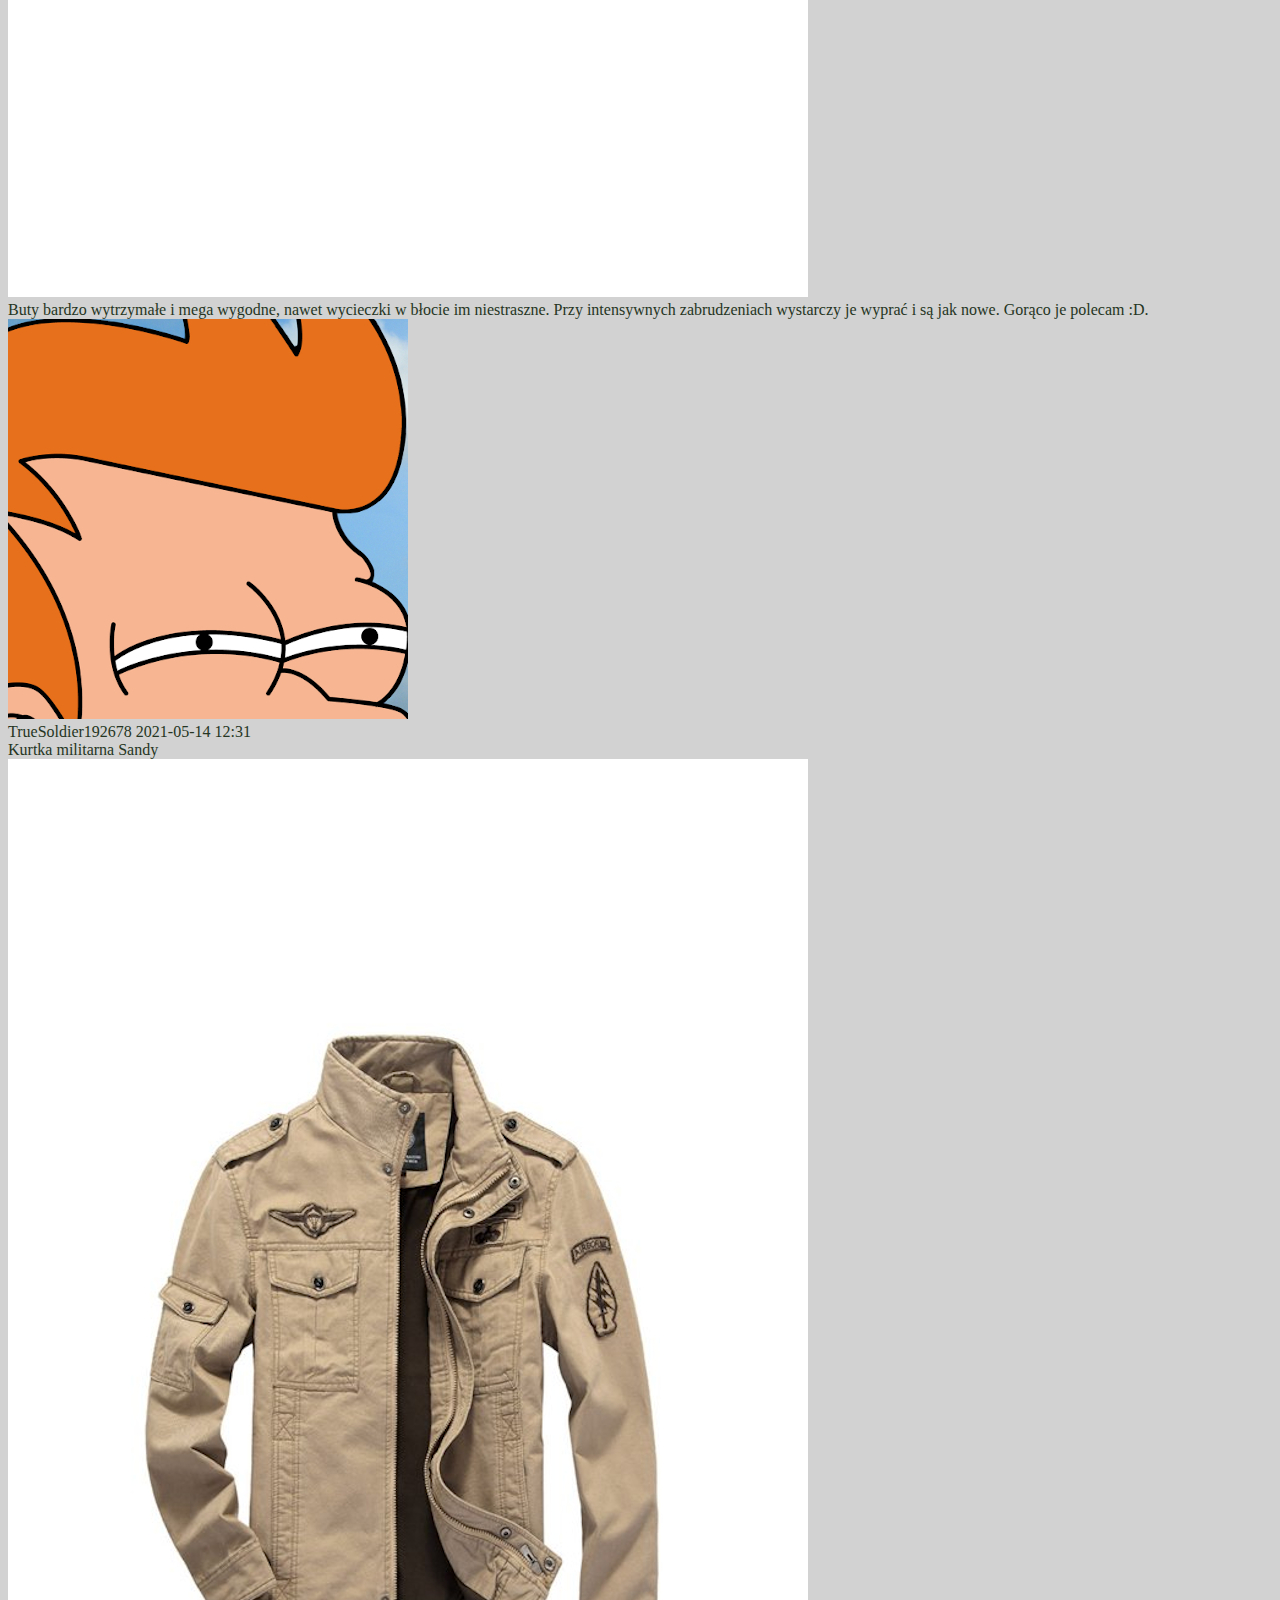
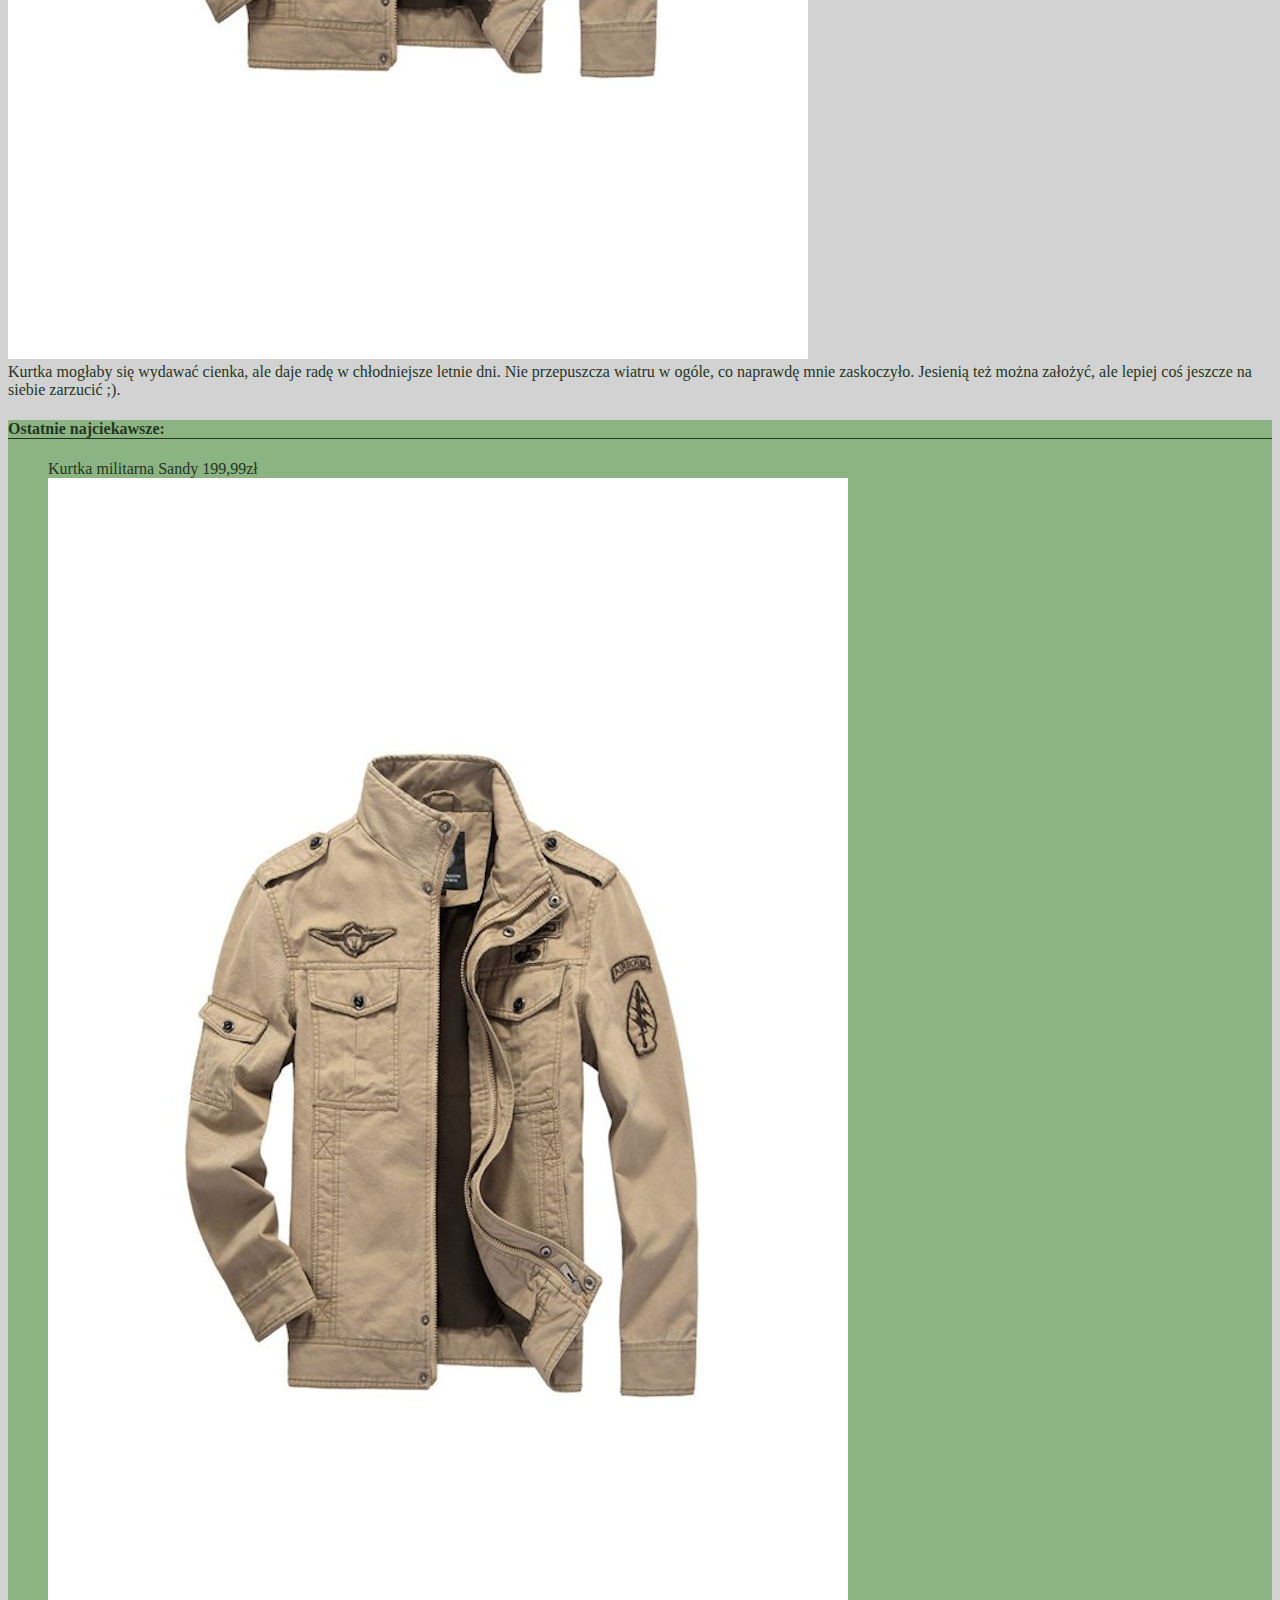
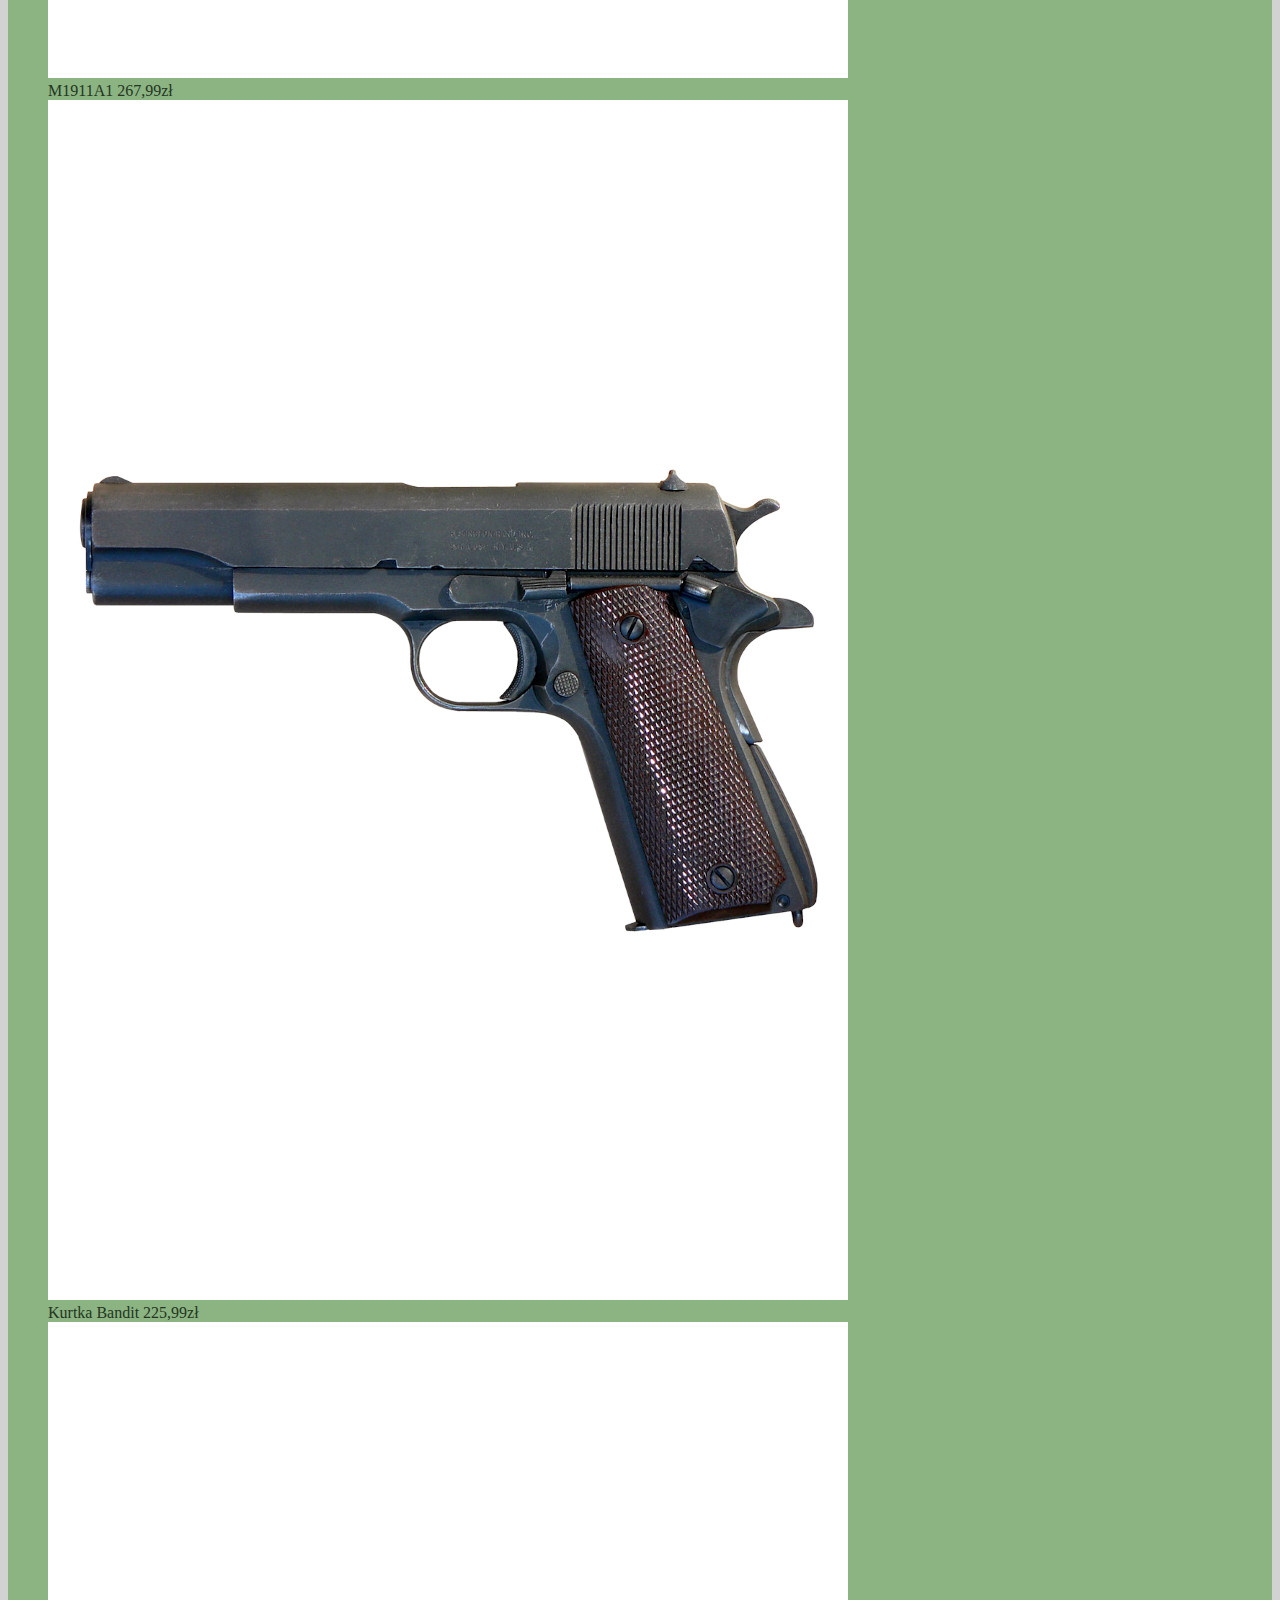
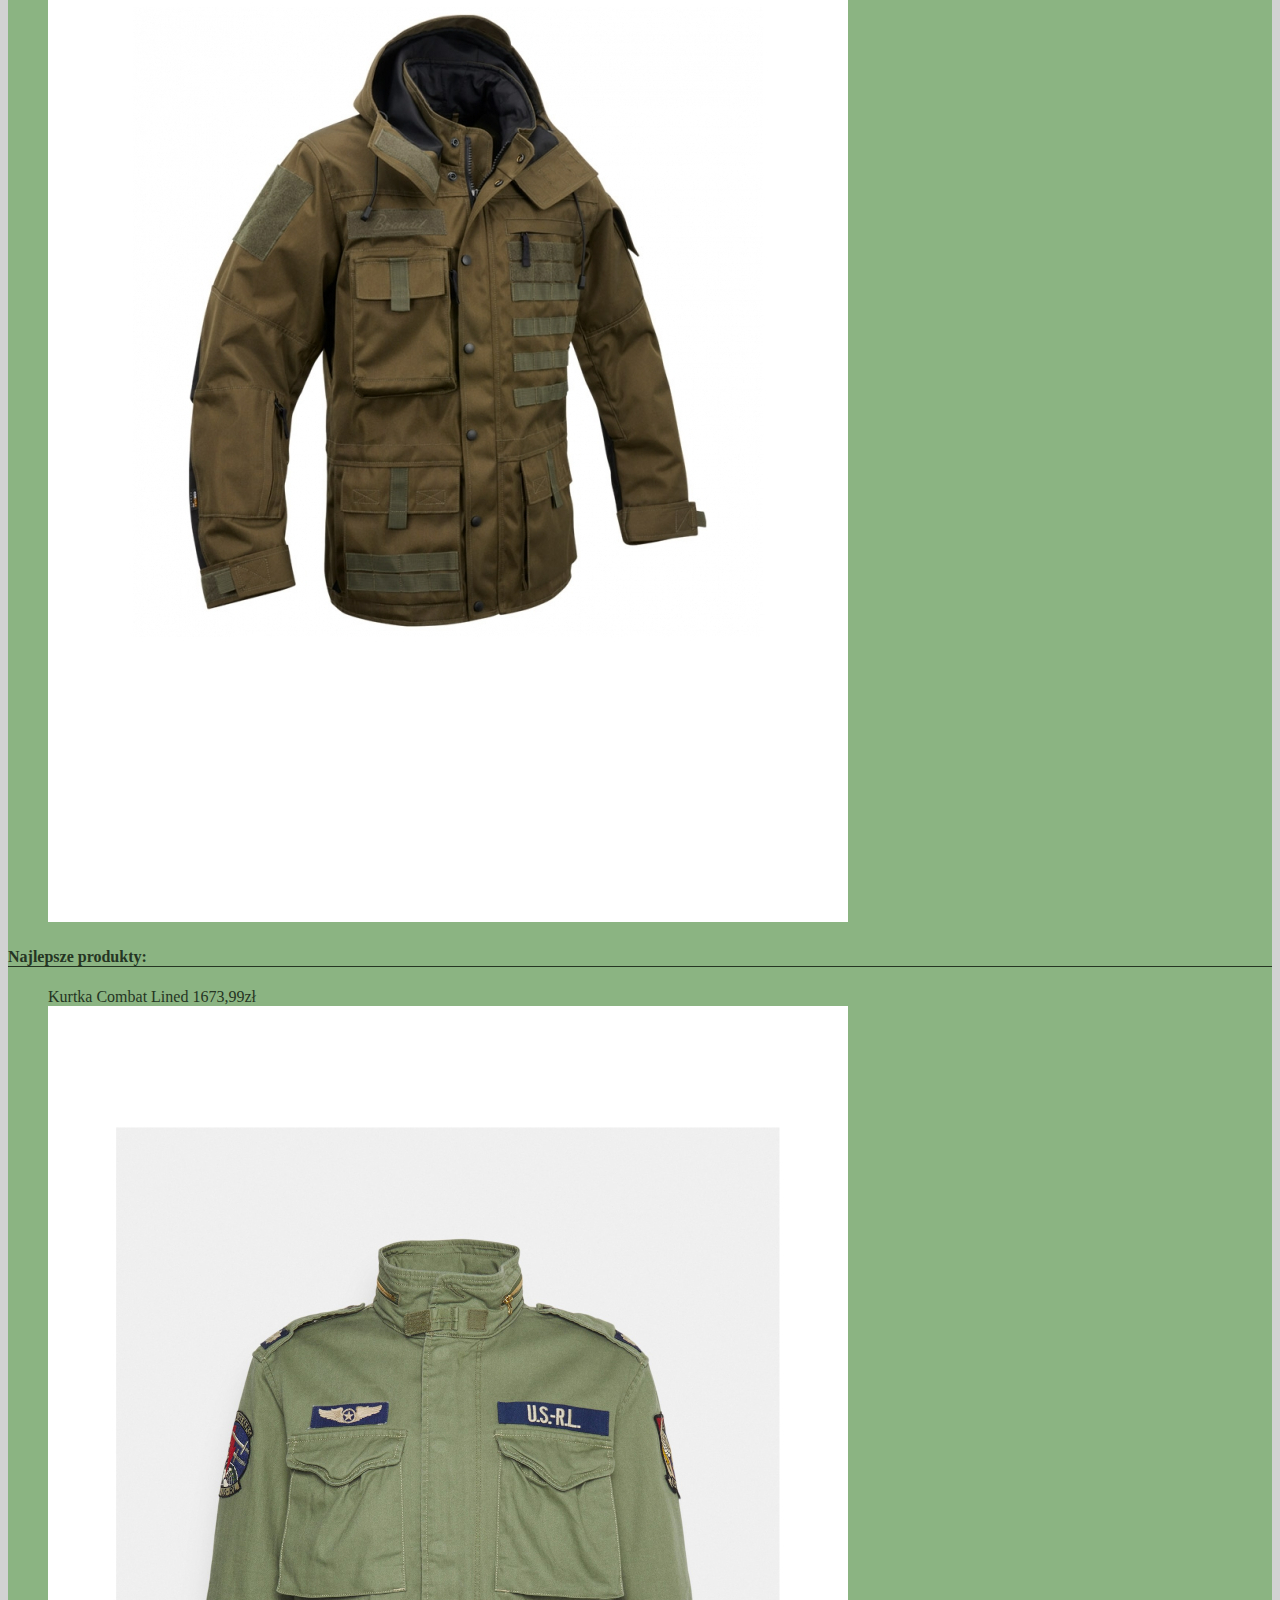
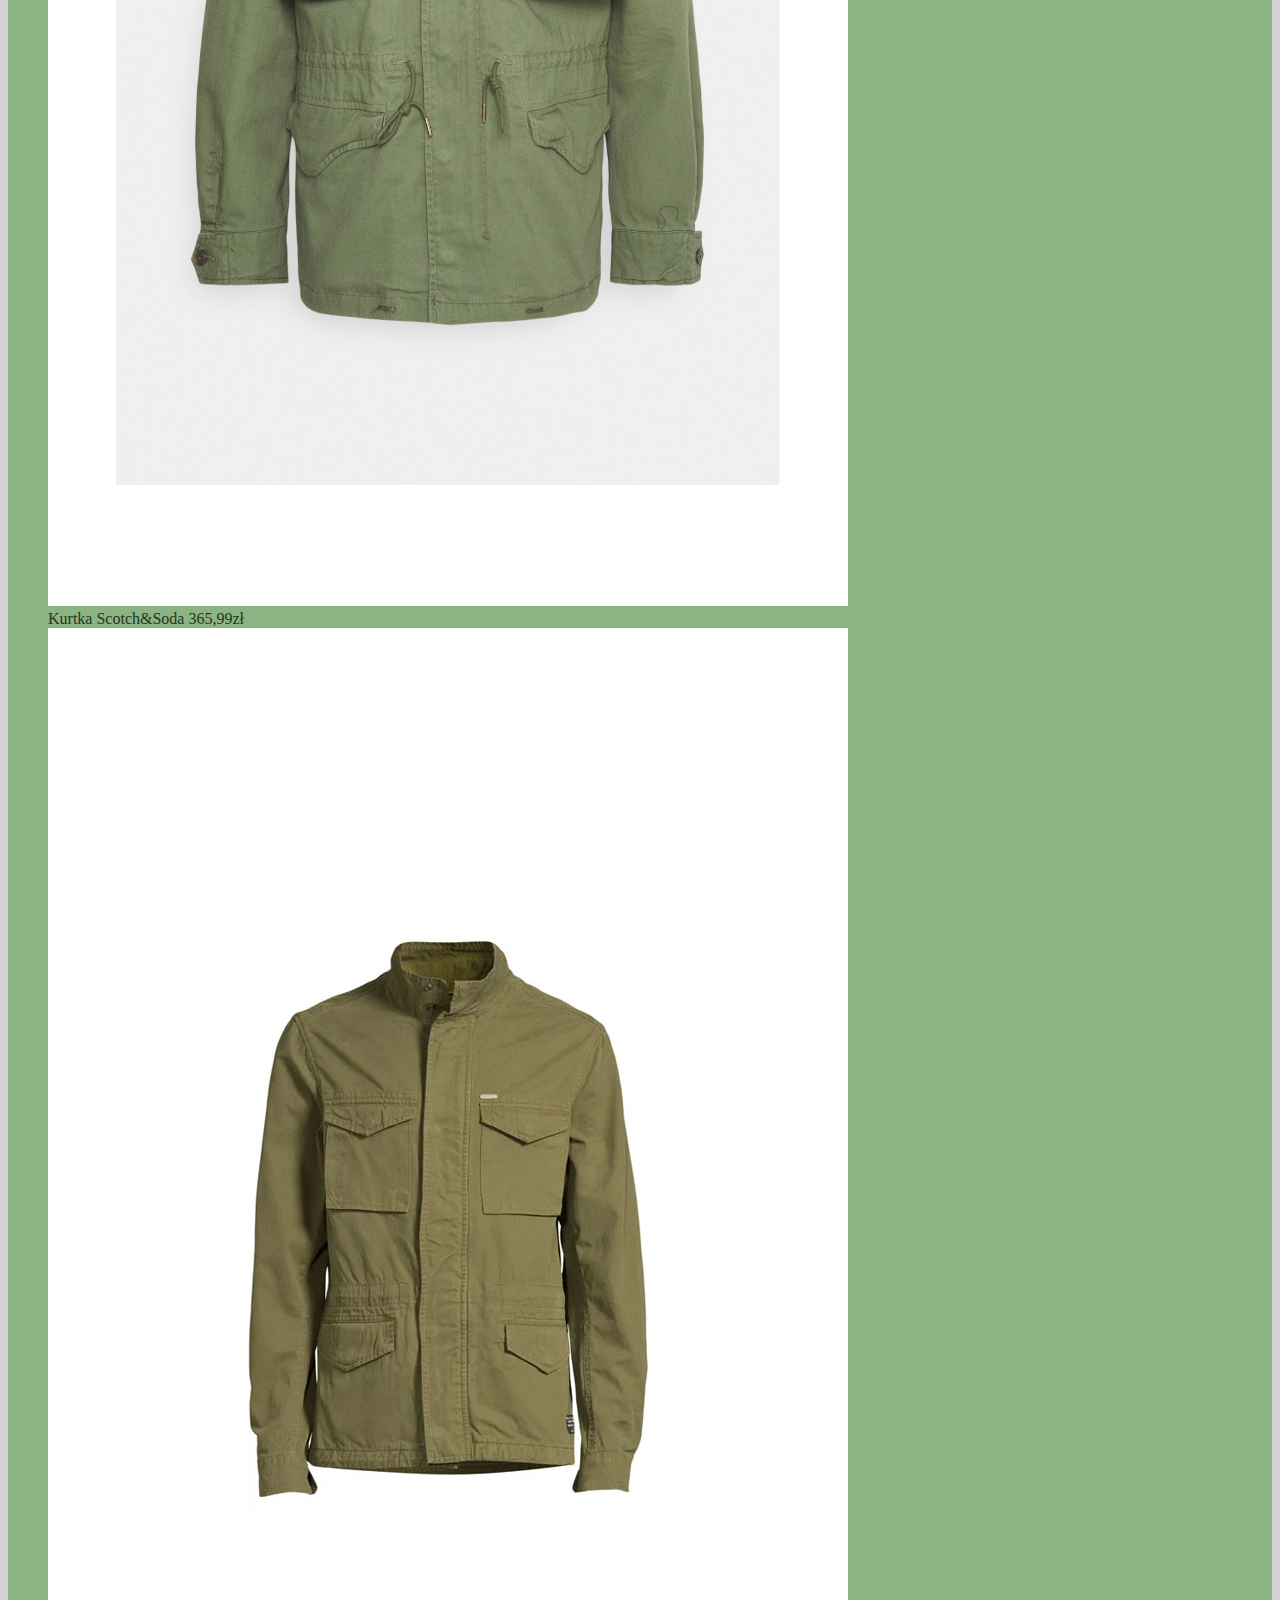
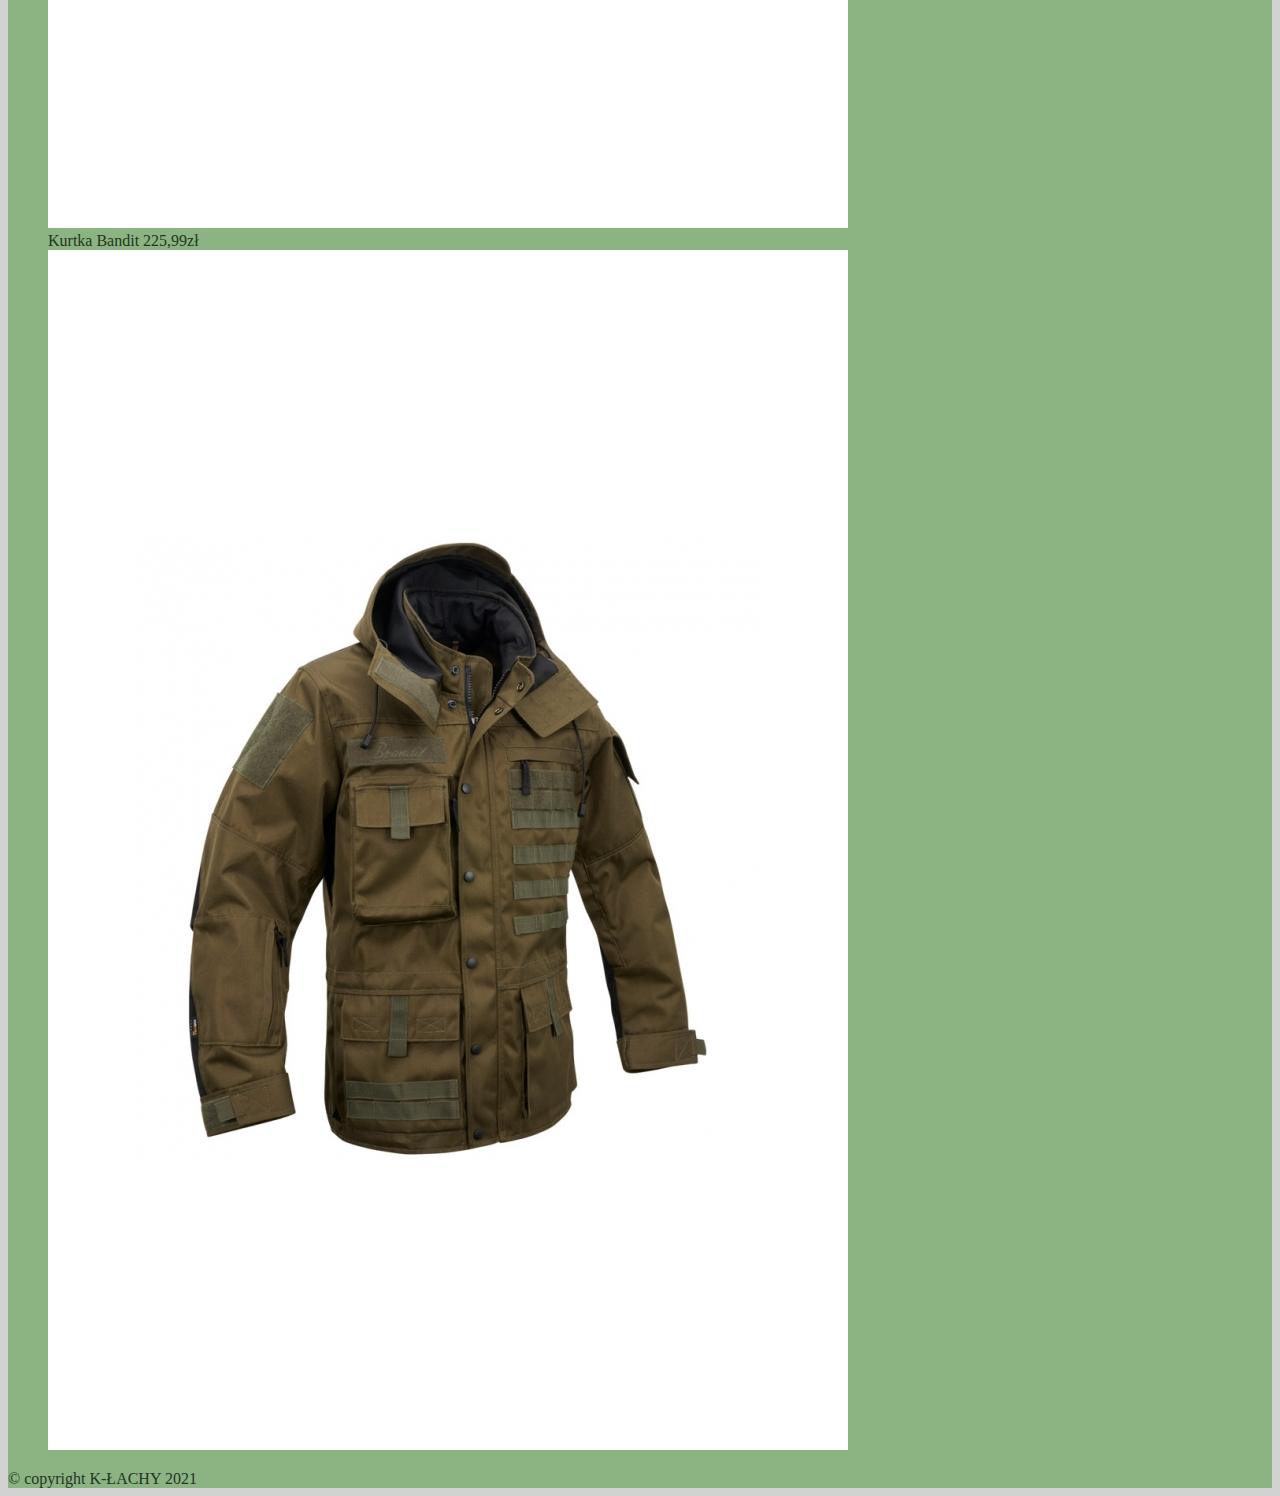
==== commit 4d8eec0f: "Shop v1.02" ====
--- a/index.html
+++ b/index.html
@@ -35,7 +35,7 @@
                         <nav class="site-nav col-12 text-center text-lg-start col-lg-9">
                             <ul>
                                 <li id="navOne" onmouseover="lightOne()" onmouseout="darkOne()"><a id="navBOne" href="index.html">Główna</a></li>
-                                <li id="navTwo" onmouseover="lightTwo()" onmouseout="darkTwo()"><a id="navBTwo" href="category.html">Kategorie</a></li>
+                                <li id="navTwo" onmouseover="lightTwo()" onmouseout="darkTwo()"><a id="navBTwo" href="category.html">Produkty</a></li>
                                 <li id="navThree" onmouseover="lightThree()" onmouseout="darkThree()"><a id="navBThree" href="cart.html">Koszyk</a></li>
                                 <li id="navFour" onmouseover="lightFour()" onmouseout="darkFour()"><a id="navBFour" href="info.html">Informacje</a></li>
                             </ul>
@@ -110,7 +110,18 @@
         <div class="row reviews mt-3">
             <div class="col-lg-6 p-lg-5 p-3 col-12">
                 <div class="row p-3">
-                    <div class="col-lg-10 col-9 pt-lg-0 pt-5">
+                    <div class="row mt-3">
+                        <div class="col-2">
+                            <img src="media/avatara.jpg" alt="AvImg1" class="img-fluid">
+                        </div>
+                        <div class="col-10">
+                            <span class="customer-name fw-bold d-block">
+                                AdmiralDonald9632
+                            </span>
+                            <span class="order-date d-block small">2021-03-21 14:08</span>
+                        </div>
+                    </div>
+                    <div class="col-lg-10 col-9 pt-lg-0 pt-5 lg-mt-5">
                         <span class="product-name fw-bold">
                             Buty militarne Thowi
                         </span>
@@ -124,21 +135,22 @@
                         Buty bardzo wytrzymałe i mega wygodne, nawet wycieczki w błocie im niestraszne. Przy intensywnych zabrudzeniach wystarczy je wyprać i są jak nowe. Gorąco je polecam :D.
                     </div>
                 </div>
-                <div class="row mt-3">
-                    <div class="col-2">
-                        <img src="media/avatara.jpg" alt="AvImg1" class="img-fluid">
-                    </div>
-                    <div class="col-10">
-                        <span class="customer-name fw-bold d-block">
-                            AdmiralDonald9632
-                        </span>
-                        <span class="order-date d-block small">2021-03-21 14:08</span>
-                    </div>
-                </div>
-            </div>
-            <div class="col-lg-6 p-lg-5 p-3 col-12">
+                
+            </div>
+            <div class="col-lg-6 p-lg-5 p-3 col-12 mb-3">
                 <div class="row p-3">
-                    <div class="col-lg-10 col-9 pt-lg-0 pt-5">
+                    <div class="row mt-3">
+                        <div class="col-2">
+                            <img src="media/avatarb.jpg" alt="AvImg2" class="img-fluid">
+                        </div>
+                        <div class="col-10">
+                            <span class="customer-name fw-bold d-block">
+                                TrueSoldier192678
+                            </span>
+                            <span class="order-date d-block small">2021-05-14 12:31</span>
+                        </div>
+                    </div>
+                    <div class="col-lg-10 col-9 pt-lg-0 pt-5 lg-mt-5">
                         <span class="product-name fw-bold">
                             Kurtka militarna Sandy
                         </span>
@@ -152,17 +164,7 @@
                         Kurtka mogłaby się wydawać cienka, ale daje radę w chłodniejsze letnie dni. Nie przepuszcza wiatru w ogóle, co naprawdę mnie zaskoczyło. Jesienią też można założyć, ale lepiej coś jeszcze na siebie zarzucić ;).
                     </div>
                 </div>
-                <div class="row mt-3">
-                    <div class="col-2">
-                        <img src="media/avatarb.jpg" alt="AvImg2" class="img-fluid">
-                    </div>
-                    <div class="col-10">
-                        <span class="customer-name fw-bold d-block">
-                            TrueSoldier192678
-                        </span>
-                        <span class="order-date d-block small">2021-05-14 12:31</span>
-                    </div>
-                </div>
+                
             </div>
         </div>
     </main>
--- a/style/style.css
+++ b/style/style.css
@@ -2,9 +2,11 @@
     --light-green: #8bb482;
     --dark-green: #253523;
     --item-grey: #95999b;
+    --background-grey: #d2d2d2;
 }
 body {
     color:var(--dark-green);
+    background-color: var(--background-grey);
 }
 
 p.slogan {
